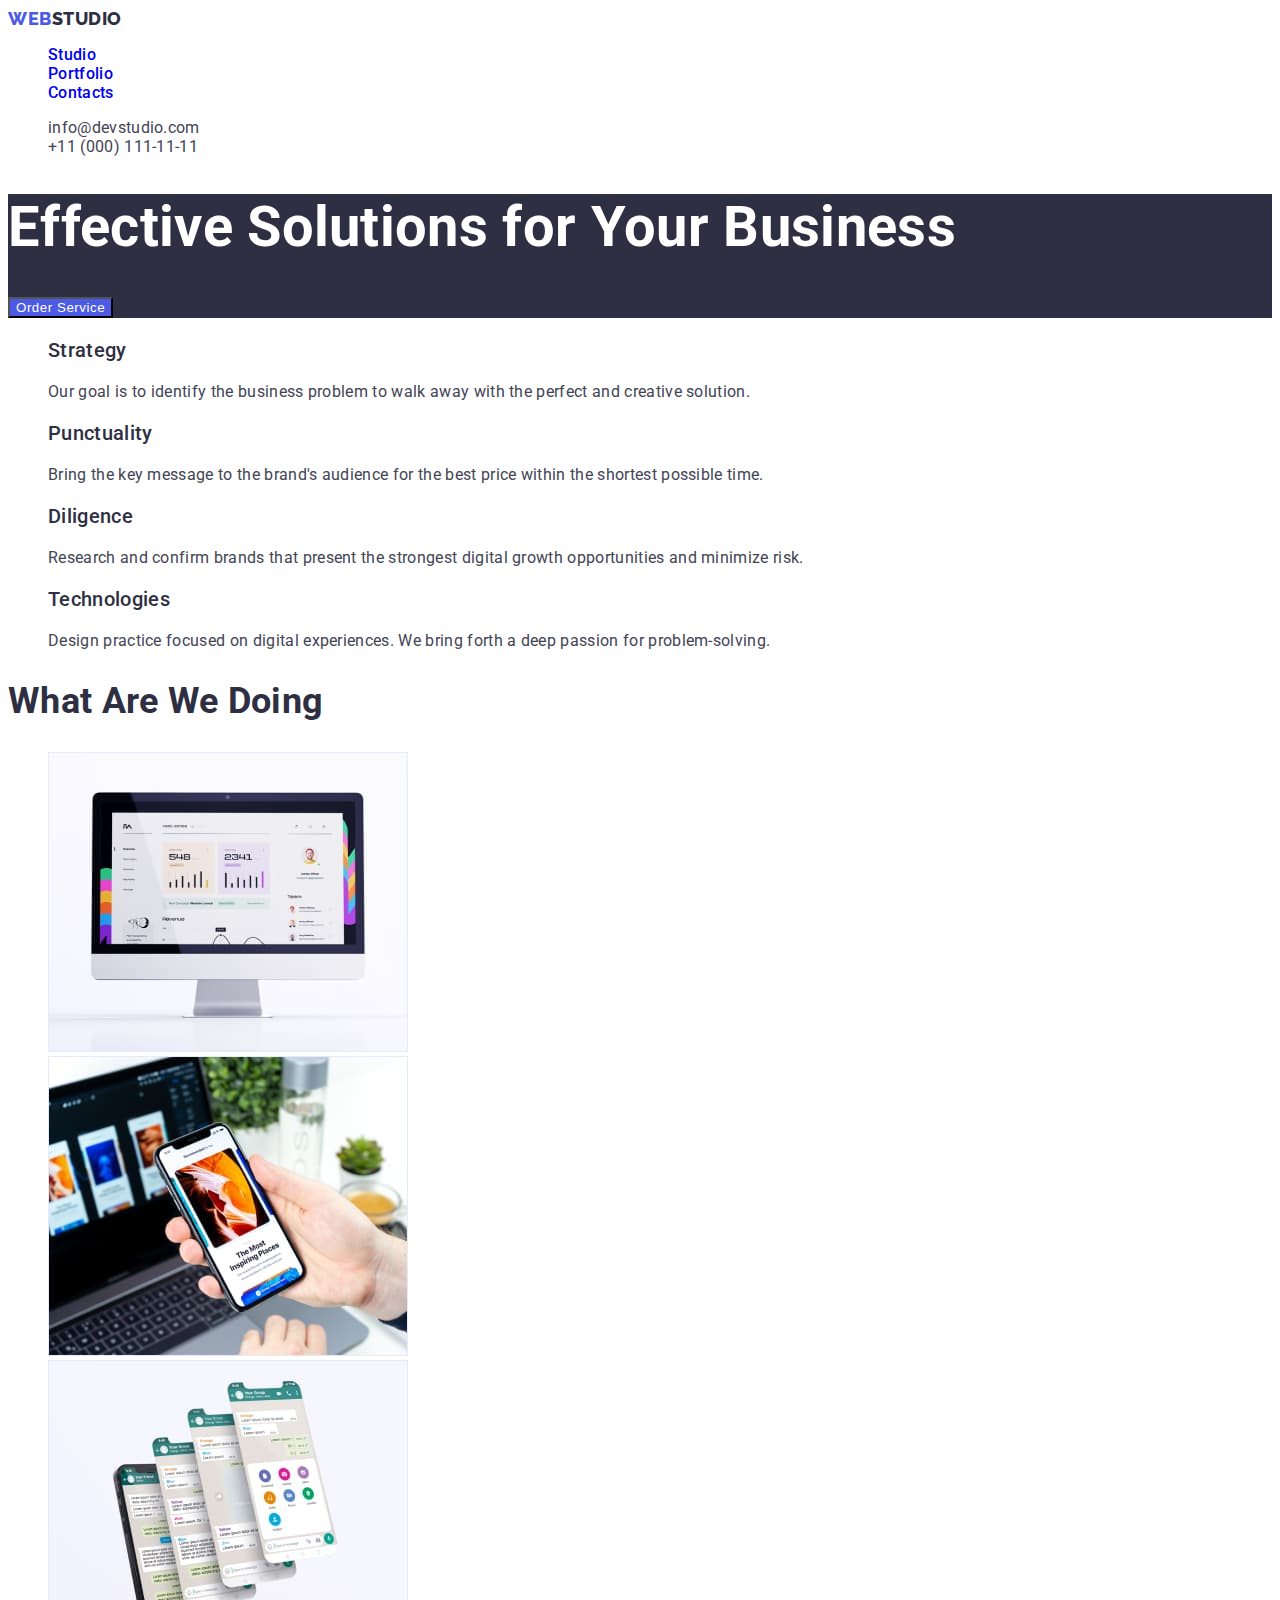
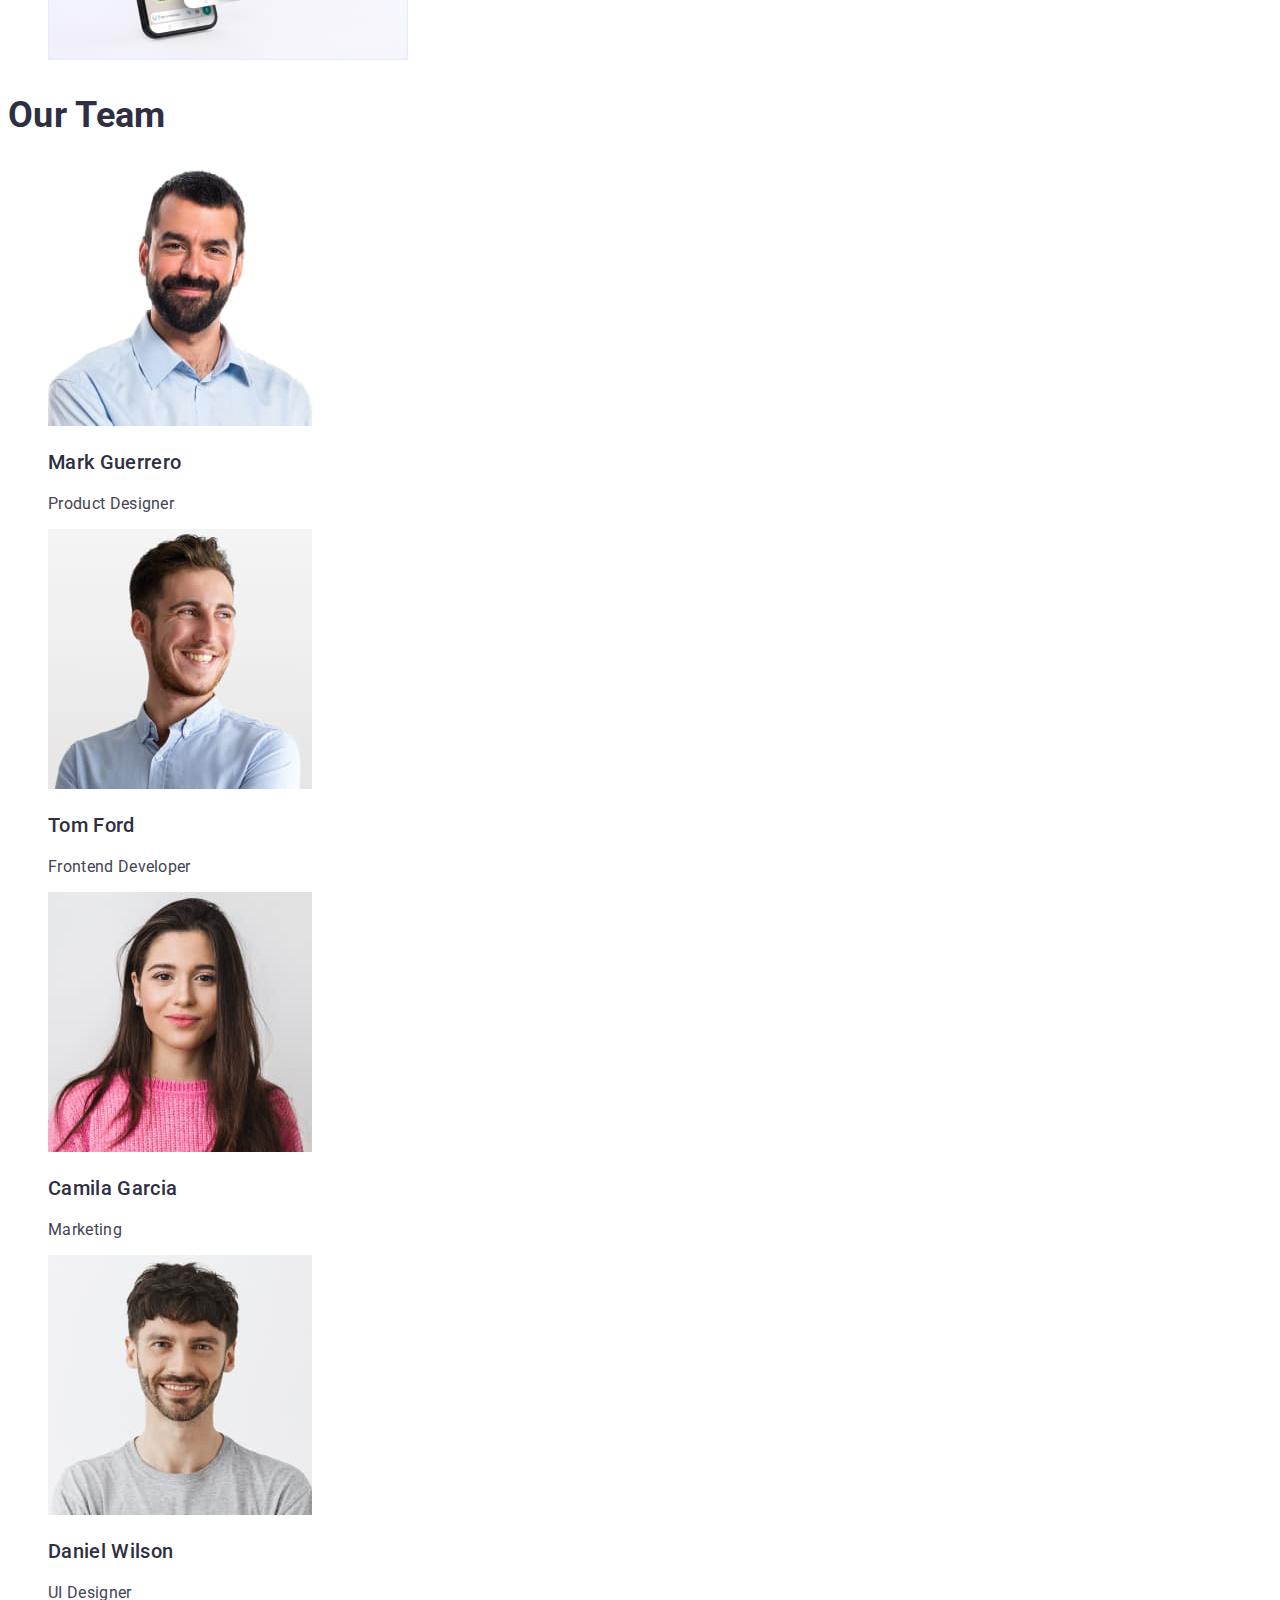
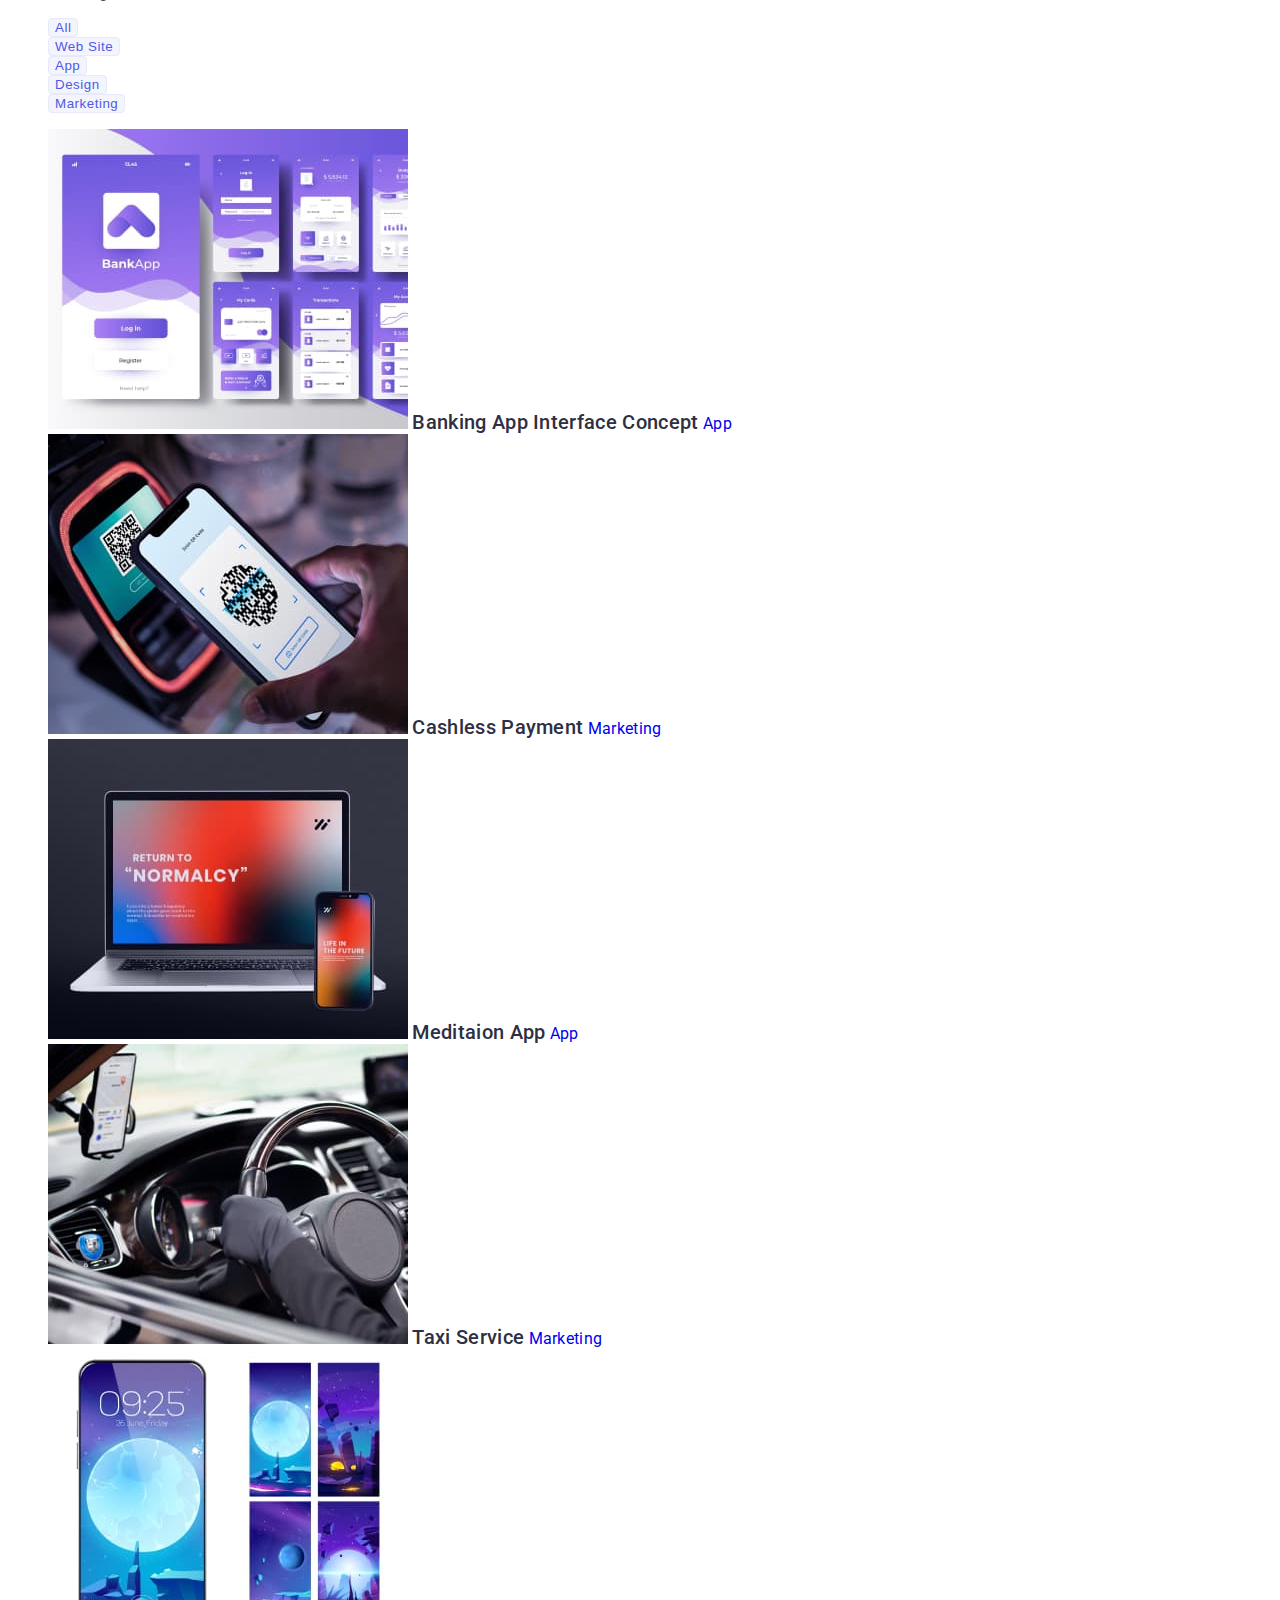
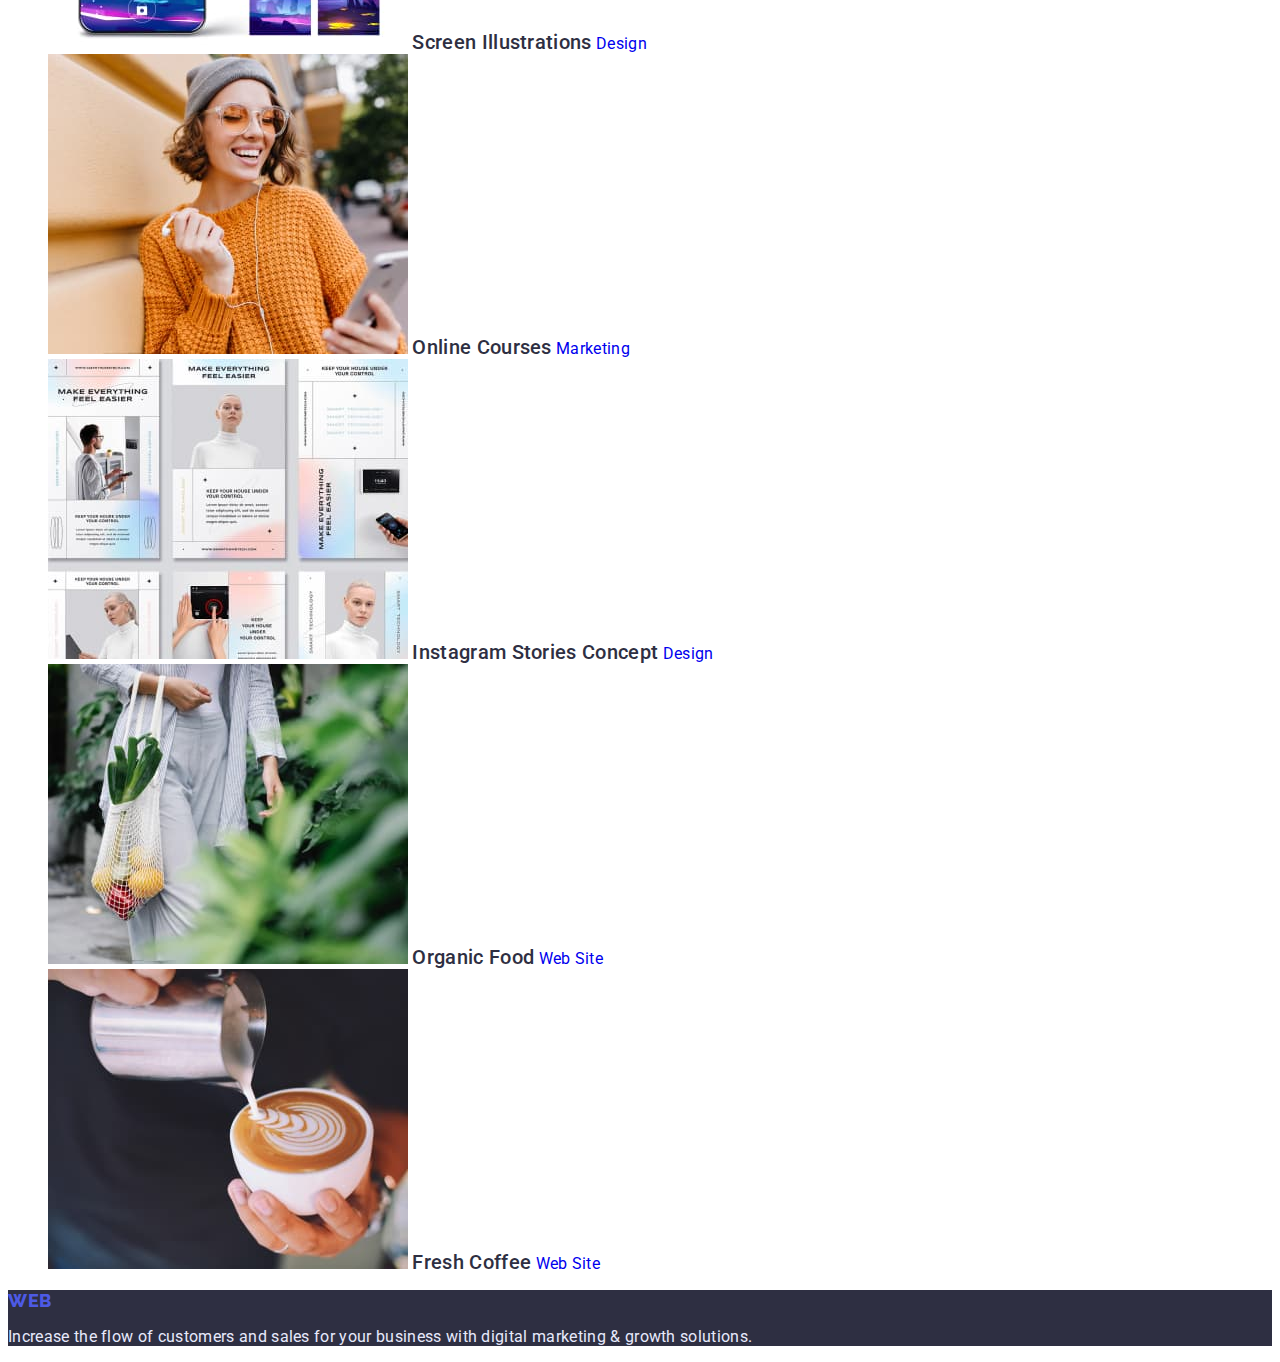
==== index.html @ 227a766a "homework2_before passing" ====
<!DOCTYPE html>
<html lang="en">
<head>
    <meta charset="UTF-8">
    <meta http-equiv="X-UA-Compatible" content="IE=edge">
    <meta name="viewport" content="width=device-width, initial-scale=1.0">
    <title>WebStudio</title>
    <link rel="preconnect" href="https://fonts.googleapis.com">
    <link rel="preconnect" href="https://fonts.gstatic.com" crossorigin>
    <link href="https://fonts.googleapis.com/css2?family=Raleway:wght@800&family=Roboto:wght@400;500;700&display=swap" rel="stylesheet">
    <link rel="stylesheet" href="./css/styles.css">
</head>
<body>
<!--HEADER-->
<header>
    <nav>
            <a href="./index.html" class="part-studio-logo link"><span class="part-logo">Web</span>Studio</a>
        <ul class="list">
            <li>
                <a class="menu-link link" href="./index.html">Studio</a>
            </li>
            <li>
                <a class="menu-link link" href="./index.html">Portfolio</a>
            </li>
            <li>
                <a class="menu-link link" href="./index.html">Contacts</a>
            </li>
        </ul> 
    </nav>
    <address>
        <ul class="list">
            <li><a href="mailto:info@devstudio.com" class="email link">info@devstudio.com</a></li>
            <li><a href="tel:+110001111111" class="phone-number link">+11 (000) 111-11-11</a></li>
        </ul>
    </address>
</header>
<main>
    <!--HERO-->
    <section class="bgr">
        <h1 class="main-title">Effective Solutions for Your Business</h1>
        <button class="modal-btn" type="button">Order Service</button>
    </section>
    <!--GOALS-->
    <section> 
        <h2 hidden>Goals</h2>
        <ul class="list">
            <li>
                <h3 class="definition" >Strategy</h3>
                <p>Our goal is to identify the business problem to walk away with the perfect and creative solution.</p>
            </li>
            <li>
                <h3 class="definition">Punctuality</h3>
                <p>Bring the key message to the brand's audience for the best price within the shortest possible time.</p>
            </li>
            <li>
                <h3 class="definition">Diligence</h3>
                <p>Research and confirm brands that present the strongest digital growth opportunities and minimize risk.</p>
            </li>
            <li>
                <h3 class="definition">Technologies</h3>
                <p>Design practice focused on digital experiences. We bring forth a deep passion for problem-solving.</p>
            </li>
        </ul>
    </section>
    <!--Goals Ilustrations-->
    <section>
        <h2 class="subtitle">What are we doing</h2>
        <ul class="list">
            <li>
                <img src="./images/what_are_we_doing/monitor.jpg"  alt="monitor" width="360" height="300">
            </li>
            <li>
                <img src="./images/what_are_we_doing/screen.jpg"  alt="screen-mobile" width="360" height="300">
            </li>
                <li>
                <img src="./images/what_are_we_doing/laptop.jpg"  alt="laptop-and-mobile" width="360" height="300">
            </li>
        </ul>
    </section>
    <!--TEAM PHOTO-->
    <section>
        <h2 class="subtitle">Our Team</h2>
        <ul class="list">
            <li>
                <img src="./images/our_team/mark_guerrero.jpg" width="264" height="260" alt="mark_guerrero">
                <h3 class="definition">Mark Guerrero</h3>
                <p>Product Designer</p>
            </li>
            <li>
                <img src="./images/our_team/tom_ford.jpg" width="264" height="260" alt="tom_ford">
                <h3 class="definition">Tom Ford</h3>
                <p>Frontend Developer</p>
            </li>
            <li>
                <img src="./images/our_team/camila_garcia.jpg" width="264" height="260" alt="camila_garcia">
                <h3 class="definition">Camila Garcia</h3>
                <p>Marketing</p>
            </li>
            <li>
                <img src="./images/our_team/daniel_wilson.jpg" width="264" height="260" alt="daniel_wilson">
                <h3 class="definition">Daniel Wilson</h3>
                <p>UI Designer</p>
            </li>
        </ul>
    </section>
    <!--PORTFOLIO MENU-->
    <section>
        <h2 hidden>Portfolio menu</h2>
        <ul class="list">
            <li>
                <button type="button" class="service-btn">All</button>
            </li>
            <li>
                <button type="button" class="service-btn">Web Site</button>
            </li>
            <li>
                <button type="button" class="service-btn">App</button>
            </li>
            <li>
                <button type="button" class="service-btn">Design</button>
            </li>
            <li>
                <button type="button" class="service-btn">Marketing</button>
            </li>
        </ul>
    </section>
    <!--PORTFOLIO ITEMS-->
    <section>
        <h2 hidden>Portfolio items</h2>
        <ul class="list">
            <li>
                <a class="link" href="./portfolio.html"><img src="./images/portfolio-items/banking-app-interface-concept.jpg" alt="Banking App Interface Concept" width="360"></a>
                <a class="link definition" href="./portfolio.html">Banking App Interface Concept</a>
                <a class="link" href="./portfolio.html">App</a>
            </li>
            <li>
                <a class="link" href="./portfolio.html"><img src="./images/portfolio-items/cashless-payment.jpg" alt="Bank terminal" width="360"></a>
                <a class="link definition" href="./portfolio.html">Cashless Payment</a>
                <a class="link" href="./portfolio.html">Marketing</a>
            </li>
            <li>
                <a class="link" href="./portfolio.html"><img src="./images/portfolio-items/meditaion-app.jpg" alt="Laptop and smartphone" width="360"></a>
                <a class="link definition" href="./portfolio.html">Meditaion App</a>
                <a class="link" href="./portfolio.html">App</a>
            </li>
            <li>
                <a class="link" href="./portfolio.html"><img src="./images/portfolio-items/taxi-service.jpg" alt="Smartphone inside taxi" width="360"></a>
                <a class="link definition" href="./portfolio.html">Taxi Service</a>
                <a class="link" href="./portfolio.html">Marketing</a>
            </li>
            <li>
                <a class="link " href="./portfolio.html"><img src="./images/portfolio-items/screen-illustrations.jpg" alt="Images on screen" width="360"></a>
                <a class="link definition" href="./portfolio.html">Screen Illustrations</a>
                <a class="link" href="./portfolio.html">Design</a>
            </li>
            <li>
                <a class="link" href="./portfolio.html"><img src="./images/portfolio-items/online-courses.jpg" alt="Girl looks at the smartphone" width="360"></a>
                <a class="link definition" href="./portfolio.html">Online Courses</a>
                <a class="link" href="./portfolio.html">Marketing</a>
            </li>
            <li>
                <a class="link" href="./portfolio.html"><img src="./images/portfolio-items/instagram-stories-concept.jpg" alt="Instagram Stories Concept" width="360"></a>
                <a class="link definition" href="./portfolio.html">Instagram Stories Concept</a>
                <a class="link" href="./portfolio.html">Design</a>
            </li>
            <li>
                <a class="link" href="./portfolio.html"><img src="./images/portfolio-items/organic-food.jpg" alt="Vegetables in the bag" width="360"></a>
                <a class="link definition" href="./portfolio.html">Organic Food</a>
                <a class="link" href="./portfolio.html">Web Site</a>
            </li>
            <li>
                <a class="link " href="./portfolio.html"><img src="./images/portfolio-items/fresh-coffee.jpg" alt="Barista making fresh-coffee" width="360"></a>
                <a class="link definition" href="./portfolio.html">Fresh Coffee</a>
                <a class="link" href="./portfolio.html">Web Site</a>
            </li>
        </ul>
    </section>
</main>
<!--FOOTER-->
<footer class="bgr">
    <a href="./index.html" class="part-studio-logo link"><span class="part-logo">Web</span>Studio</a>
    <p class="text-footer">Increase the flow of customers and sales for your business with digital marketing & growth solutions.</p>
</footer>
</body>
</html>
---- css/styles.css ----
:root {
    --title-color: #2E2F42;   
    --active-color: #404BBF;
 }

body {
    font-family: 'Roboto', sans-serif;
    font-size: 16px;
    letter-spacing: 0.02em;
    line-height: 1,5;
    color: #434455;
}

.list {
    list-style: none;
}

.link {
    text-decoration: none;
}

.part-logo {
    color: #4D5AE5;
}

.part-studio-logo {
    font-family: 'Raleway', sans-serif;
    font-weight: 800;
    font-size: 18px;
    line-height: 1,33;
    letter-spacing: 0.03em;
    text-transform: uppercase;
    color: var(--title-color);
}

.menu-link {
    font-weight: 500;
}

.menu-link:hover,
.menu-link:focus {
    color: var(--active-color) ;
}

.email {
    font-style: normal;
    color: #434455;
}

.email:hover,
.email:focus {
    color: var(--active-color);
}

.phone-number {
    font-style: normal;
    color: #434455;
}
.phone-number:hover,
.phone-number:focus {
    color: var(--active-color);
}

.modal-btn {
    font-weight: 500;
    letter-spacing: 0.04em;
    color: #FFFFFF;
    background: #4D5AE5;
    cursor: pointer;  
}

.modal-btn:hover,
.modal-btn:focus {
    background: var(--active-color);
}

.main-title {
    font-weight: 700;
    font-size: 56px;
    line-height: 1,07;
    color: #FFFFFF;
}

.bgr {
    background: var(--title-color);
}

.definition {
    font-weight: 500;
    font-size: 20px;
    line-height: 1,2;
    color: var(--title-color);
}

.subtitle {
    font-weight: 700;
    font-size: 36px;
    line-height: 1,11;
    text-transform: capitalize;
    color: var(--title-color);
}

.text-footer {
    color: #E7E9FC;
}
.service-btn {
    background: #F4F4FD;
    border: 1px solid #E7E9FC;
    border-radius: 4px;
    font-weight: 500;
    display: flex;
    letter-spacing: 0.04em;
    color: #4D5AE5;
    background: #F4F4FD;
    border: 1px solid #E7E9FC;
    border-radius: 4px;
    cursor: pointer;
}

.service-btn:hover,
.service-btn:focus {
    color: #FFFFFF;
    background: var(--active-color);
}
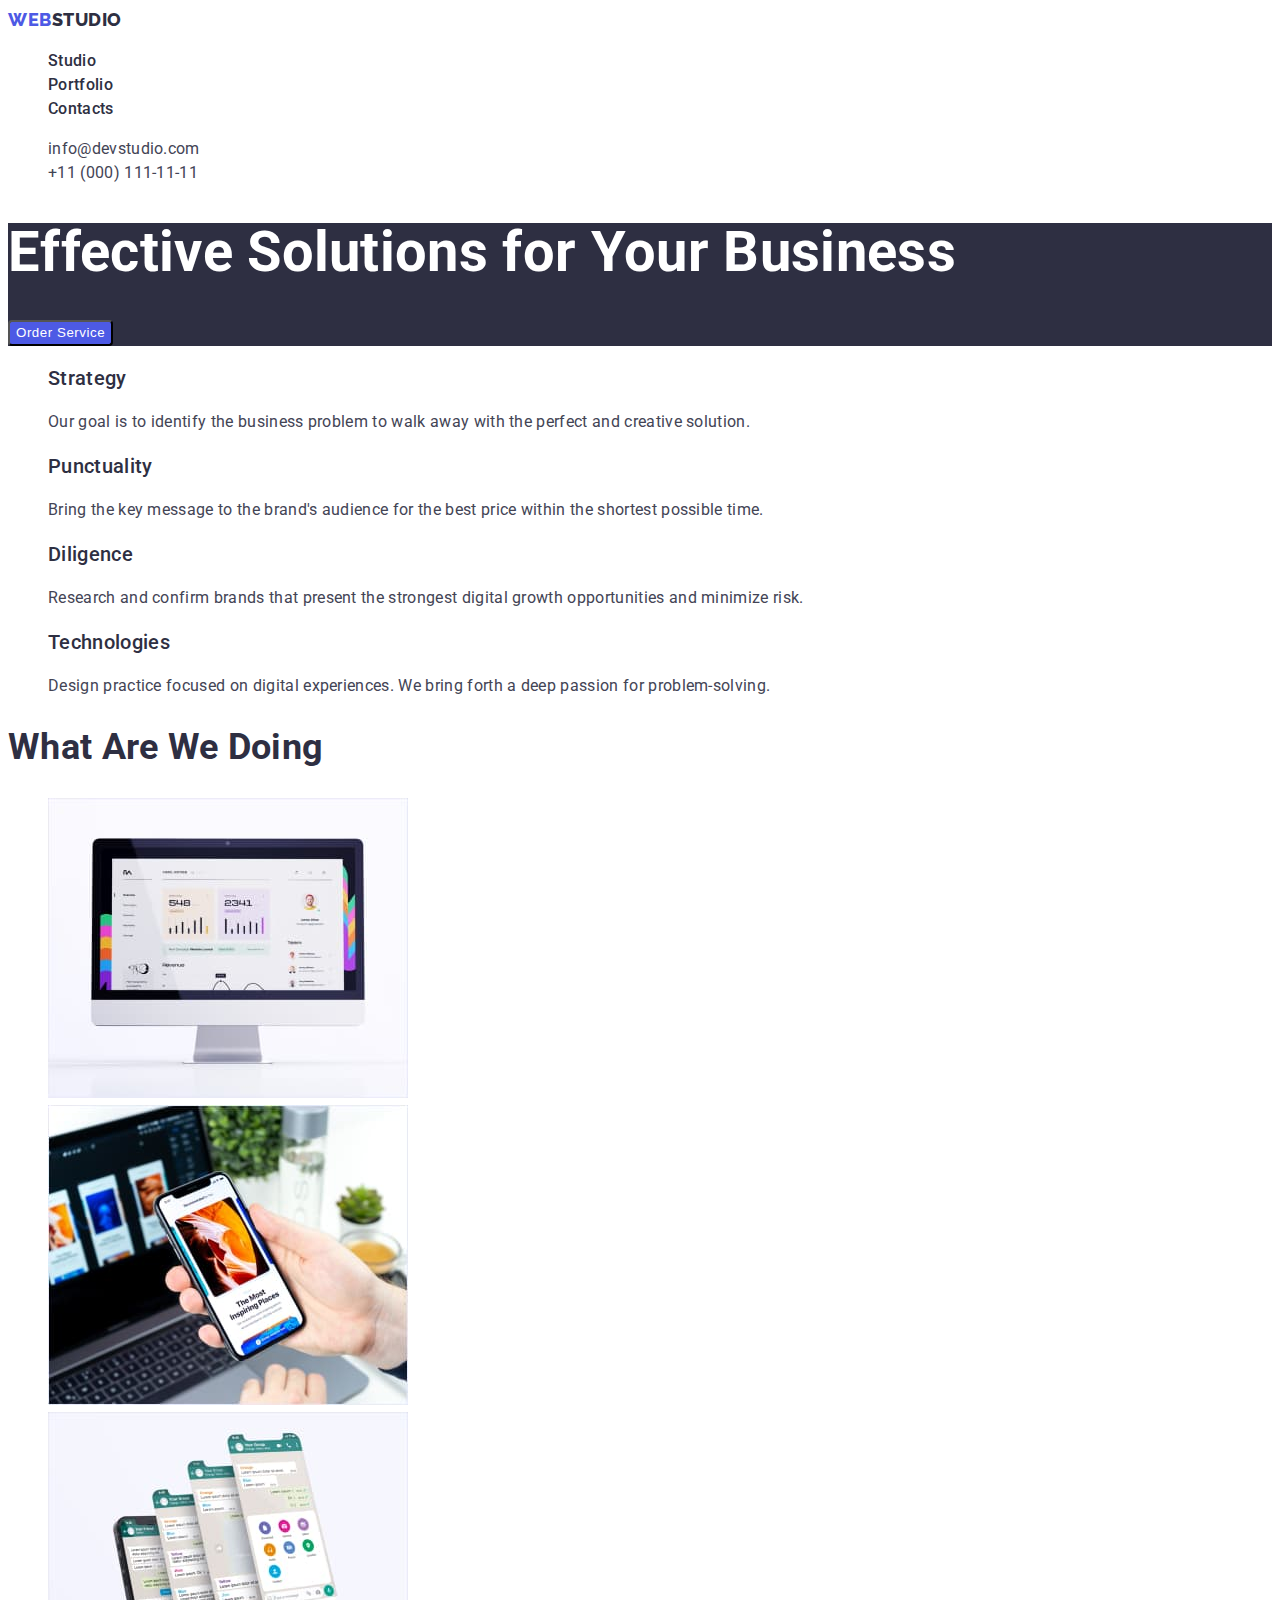
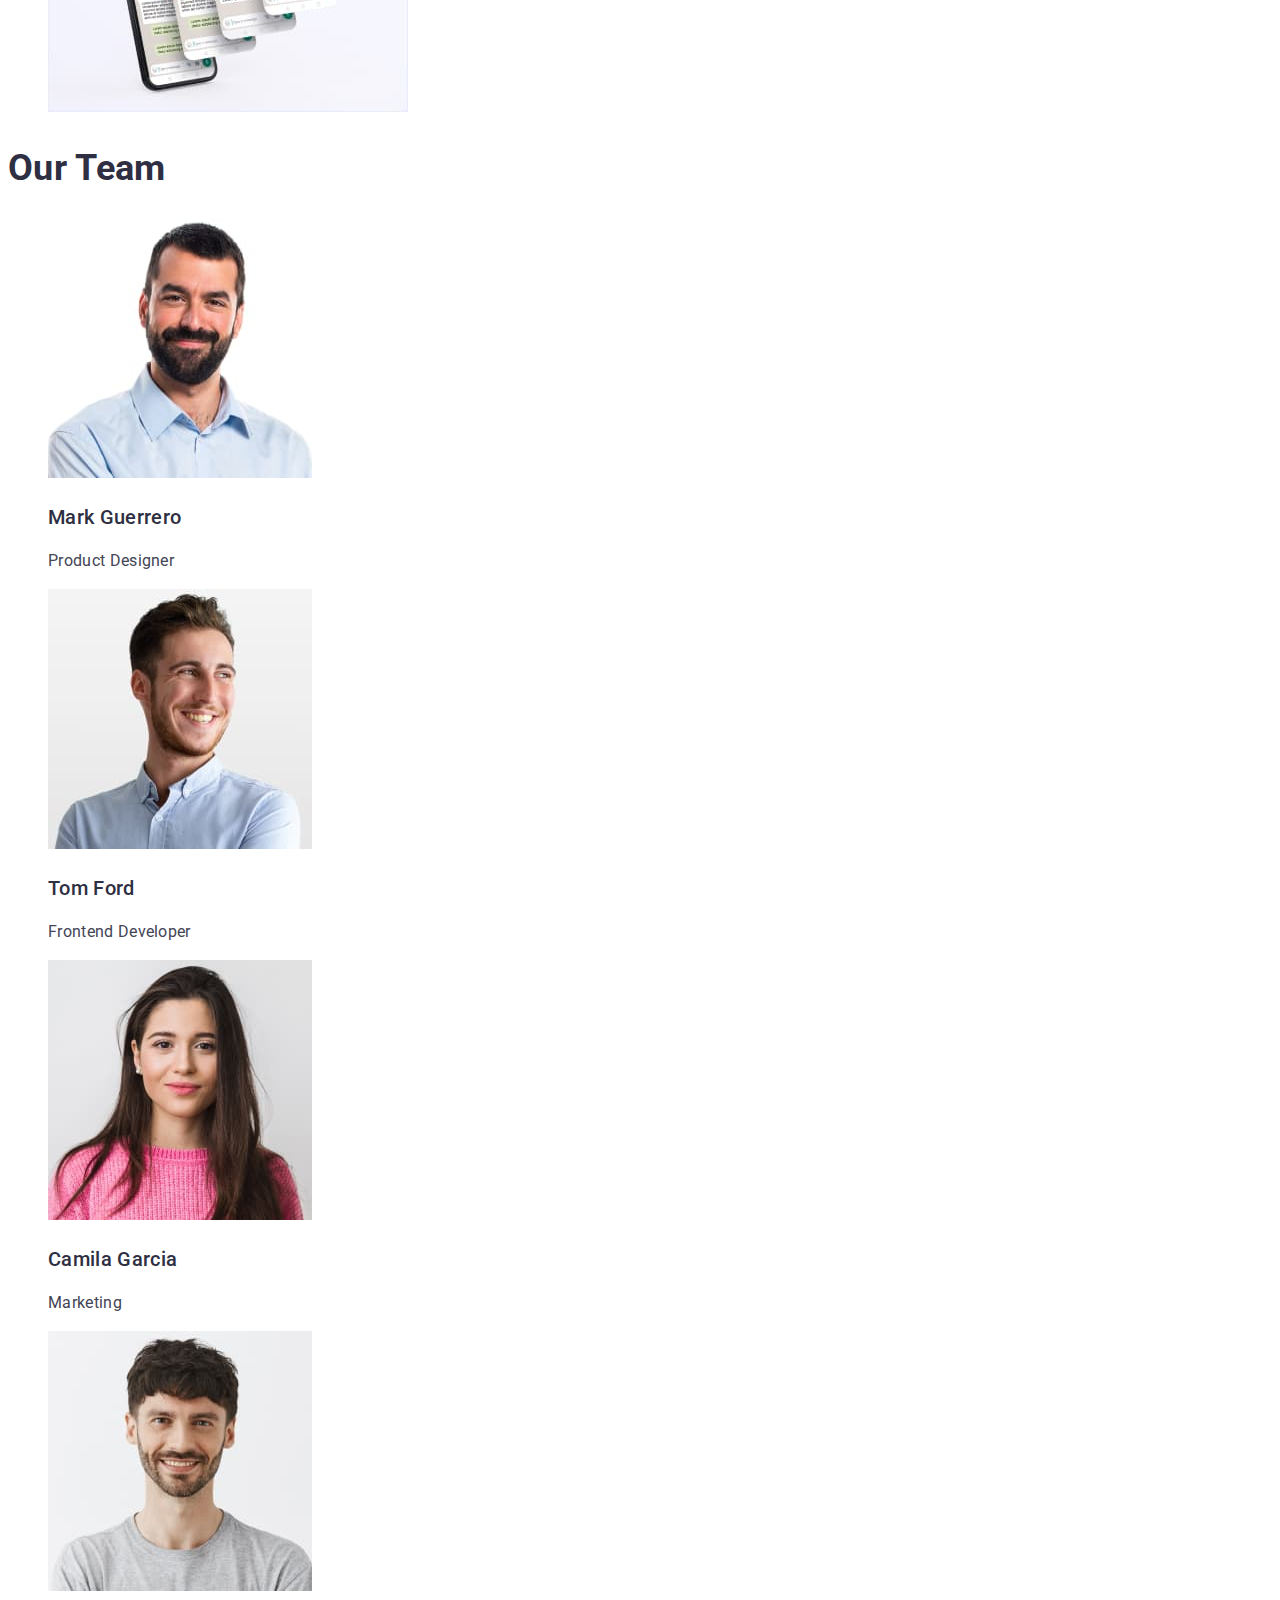
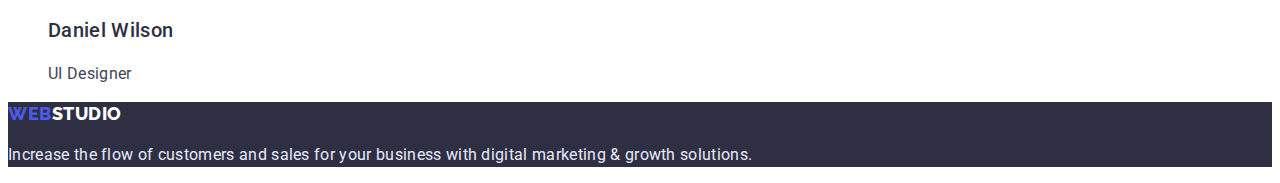
==== commit e81ab266: "homework2_corrected" ====
--- a/index.html
+++ b/index.html
@@ -14,13 +14,13 @@
 <!--HEADER-->
 <header>
     <nav>
-            <a href="./index.html" class="part-studio-logo link"><span class="part-logo">Web</span>Studio</a>
+            <a href="./index.html" class="header-studio-logo link"><span class="part-logo">Web</span>Studio</a>
         <ul class="list">
             <li>
                 <a class="menu-link link" href="./index.html">Studio</a>
             </li>
             <li>
-                <a class="menu-link link" href="./index.html">Portfolio</a>
+                <a class="menu-link link" href="./portfolio.html">Portfolio</a>
             </li>
             <li>
                 <a class="menu-link link" href="./index.html">Contacts</a>
@@ -103,82 +103,10 @@
             </li>
         </ul>
     </section>
-    <!--PORTFOLIO MENU-->
-    <section>
-        <h2 hidden>Portfolio menu</h2>
-        <ul class="list">
-            <li>
-                <button type="button" class="service-btn">All</button>
-            </li>
-            <li>
-                <button type="button" class="service-btn">Web Site</button>
-            </li>
-            <li>
-                <button type="button" class="service-btn">App</button>
-            </li>
-            <li>
-                <button type="button" class="service-btn">Design</button>
-            </li>
-            <li>
-                <button type="button" class="service-btn">Marketing</button>
-            </li>
-        </ul>
-    </section>
-    <!--PORTFOLIO ITEMS-->
-    <section>
-        <h2 hidden>Portfolio items</h2>
-        <ul class="list">
-            <li>
-                <a class="link" href="./portfolio.html"><img src="./images/portfolio-items/banking-app-interface-concept.jpg" alt="Banking App Interface Concept" width="360"></a>
-                <a class="link definition" href="./portfolio.html">Banking App Interface Concept</a>
-                <a class="link" href="./portfolio.html">App</a>
-            </li>
-            <li>
-                <a class="link" href="./portfolio.html"><img src="./images/portfolio-items/cashless-payment.jpg" alt="Bank terminal" width="360"></a>
-                <a class="link definition" href="./portfolio.html">Cashless Payment</a>
-                <a class="link" href="./portfolio.html">Marketing</a>
-            </li>
-            <li>
-                <a class="link" href="./portfolio.html"><img src="./images/portfolio-items/meditaion-app.jpg" alt="Laptop and smartphone" width="360"></a>
-                <a class="link definition" href="./portfolio.html">Meditaion App</a>
-                <a class="link" href="./portfolio.html">App</a>
-            </li>
-            <li>
-                <a class="link" href="./portfolio.html"><img src="./images/portfolio-items/taxi-service.jpg" alt="Smartphone inside taxi" width="360"></a>
-                <a class="link definition" href="./portfolio.html">Taxi Service</a>
-                <a class="link" href="./portfolio.html">Marketing</a>
-            </li>
-            <li>
-                <a class="link " href="./portfolio.html"><img src="./images/portfolio-items/screen-illustrations.jpg" alt="Images on screen" width="360"></a>
-                <a class="link definition" href="./portfolio.html">Screen Illustrations</a>
-                <a class="link" href="./portfolio.html">Design</a>
-            </li>
-            <li>
-                <a class="link" href="./portfolio.html"><img src="./images/portfolio-items/online-courses.jpg" alt="Girl looks at the smartphone" width="360"></a>
-                <a class="link definition" href="./portfolio.html">Online Courses</a>
-                <a class="link" href="./portfolio.html">Marketing</a>
-            </li>
-            <li>
-                <a class="link" href="./portfolio.html"><img src="./images/portfolio-items/instagram-stories-concept.jpg" alt="Instagram Stories Concept" width="360"></a>
-                <a class="link definition" href="./portfolio.html">Instagram Stories Concept</a>
-                <a class="link" href="./portfolio.html">Design</a>
-            </li>
-            <li>
-                <a class="link" href="./portfolio.html"><img src="./images/portfolio-items/organic-food.jpg" alt="Vegetables in the bag" width="360"></a>
-                <a class="link definition" href="./portfolio.html">Organic Food</a>
-                <a class="link" href="./portfolio.html">Web Site</a>
-            </li>
-            <li>
-                <a class="link " href="./portfolio.html"><img src="./images/portfolio-items/fresh-coffee.jpg" alt="Barista making fresh-coffee" width="360"></a>
-                <a class="link definition" href="./portfolio.html">Fresh Coffee</a>
-                <a class="link" href="./portfolio.html">Web Site</a>
-            </li>
-        </ul>
-    </section>
 </main>
 <!--FOOTER-->
 <footer class="bgr">
-    <a href="./index.html" class="part-studio-logo link"><span class="part-logo">Web</span>Studio</a>
+    <a href="./index.html" class="footer-studio-logo link"><span class="part-logo">Web</span>Studio</a>
     <p class="text-footer">Increase the flow of customers and sales for your business with digital marketing & growth solutions.</p>
 </footer>
 </body>
--- a/css/styles.css
+++ b/css/styles.css
@@ -1,14 +1,19 @@
 :root {
+    --main-color: #434455;
     --title-color: #2E2F42;   
     --active-color: #404BBF;
+    --vari-color: #4D5AE5;
+    --border-color: #E7E9FC;
+    --white-color: #ffffff;
+    --dgr-servise-btn:  #F4F4FD;
  }
-
+ 
 body {
     font-family: 'Roboto', sans-serif;
     font-size: 16px;
     letter-spacing: 0.02em;
-    line-height: 1,5;
-    color: #434455;
+    line-height: 1.5;
+    color: var(--main-color);
 }
 
 .list {
@@ -20,20 +25,21 @@
 }
 
 .part-logo {
-    color: #4D5AE5;
+    color: var(--vari-color);
 }
 
-.part-studio-logo {
+.header-studio-logo {
     font-family: 'Raleway', sans-serif;
     font-weight: 800;
     font-size: 18px;
-    line-height: 1,33;
+    line-height: 1.33;
     letter-spacing: 0.03em;
     text-transform: uppercase;
     color: var(--title-color);
 }
 
 .menu-link {
+    color: var(--title-color);
     font-weight: 500;
 }
 
@@ -44,7 +50,7 @@
 
 .email {
     font-style: normal;
-    color: #434455;
+    color: var(--main-color);
 }
 
 .email:hover,
@@ -54,7 +60,7 @@
 
 .phone-number {
     font-style: normal;
-    color: #434455;
+    color: var(--main-color);
 }
 .phone-number:hover,
 .phone-number:focus {
@@ -63,9 +69,11 @@
 
 .modal-btn {
     font-weight: 500;
+    line-height: 1.5;
     letter-spacing: 0.04em;
-    color: #FFFFFF;
-    background: #4D5AE5;
+    color: var(--white-color);
+    background: var(--vari-color);
+    border-radius: 4px;    
     cursor: pointer;  
 }
 
@@ -77,8 +85,8 @@
 .main-title {
     font-weight: 700;
     font-size: 56px;
-    line-height: 1,07;
-    color: #FFFFFF;
+    line-height: 1.07;
+    color: var(--white-color);
 }
 
 .bgr {
@@ -88,37 +96,47 @@
 .definition {
     font-weight: 500;
     font-size: 20px;
-    line-height: 1,2;
+    line-height: 1.2;
     color: var(--title-color);
 }
 
 .subtitle {
     font-weight: 700;
     font-size: 36px;
-    line-height: 1,11;
+    line-height: 1.11;
     text-transform: capitalize;
     color: var(--title-color);
 }
 
-.text-footer {
-    color: #E7E9FC;
-}
 .service-btn {
-    background: #F4F4FD;
-    border: 1px solid #E7E9FC;
-    border-radius: 4px;
+
     font-weight: 500;
+    line-height: 1.5;
     display: flex;
     letter-spacing: 0.04em;
-    color: #4D5AE5;
-    background: #F4F4FD;
-    border: 1px solid #E7E9FC;
+    color: var(--vari-color);
+    background: var(--dgr-servise-btn);
+    border: 1px solid var(--border-color);
     border-radius: 4px;
     cursor: pointer;
 }
 
 .service-btn:hover,
 .service-btn:focus {
-    color: #FFFFFF;
+    color: var(--white-color);
     background: var(--active-color);
+}
+
+.footer-studio-logo {
+    font-family: 'Raleway', sans-serif;
+    font-weight: 800;
+    font-size: 18px;
+    line-height: 1.33;
+    letter-spacing: 0.03em;
+    text-transform: uppercase;
+    color: var(--white-color);
+}
+
+.text-footer {
+    color: var(--border-color);
 }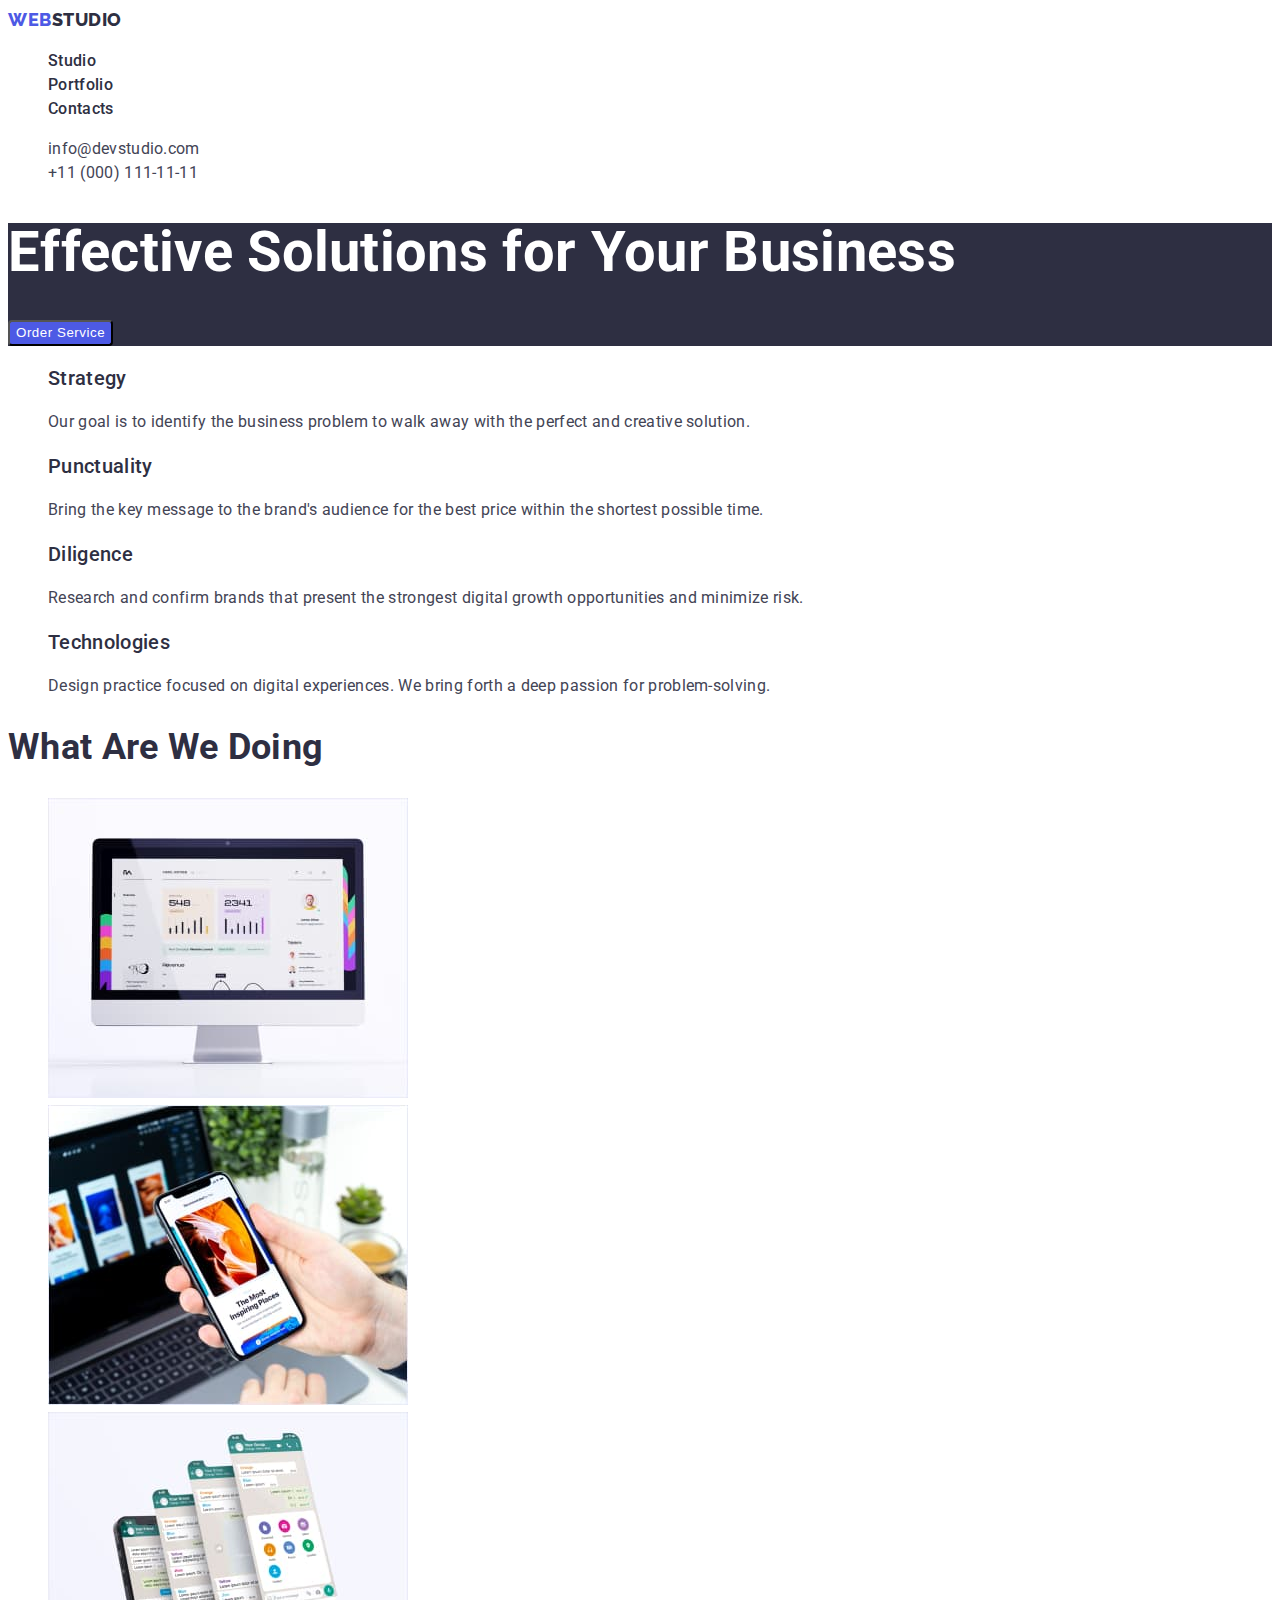
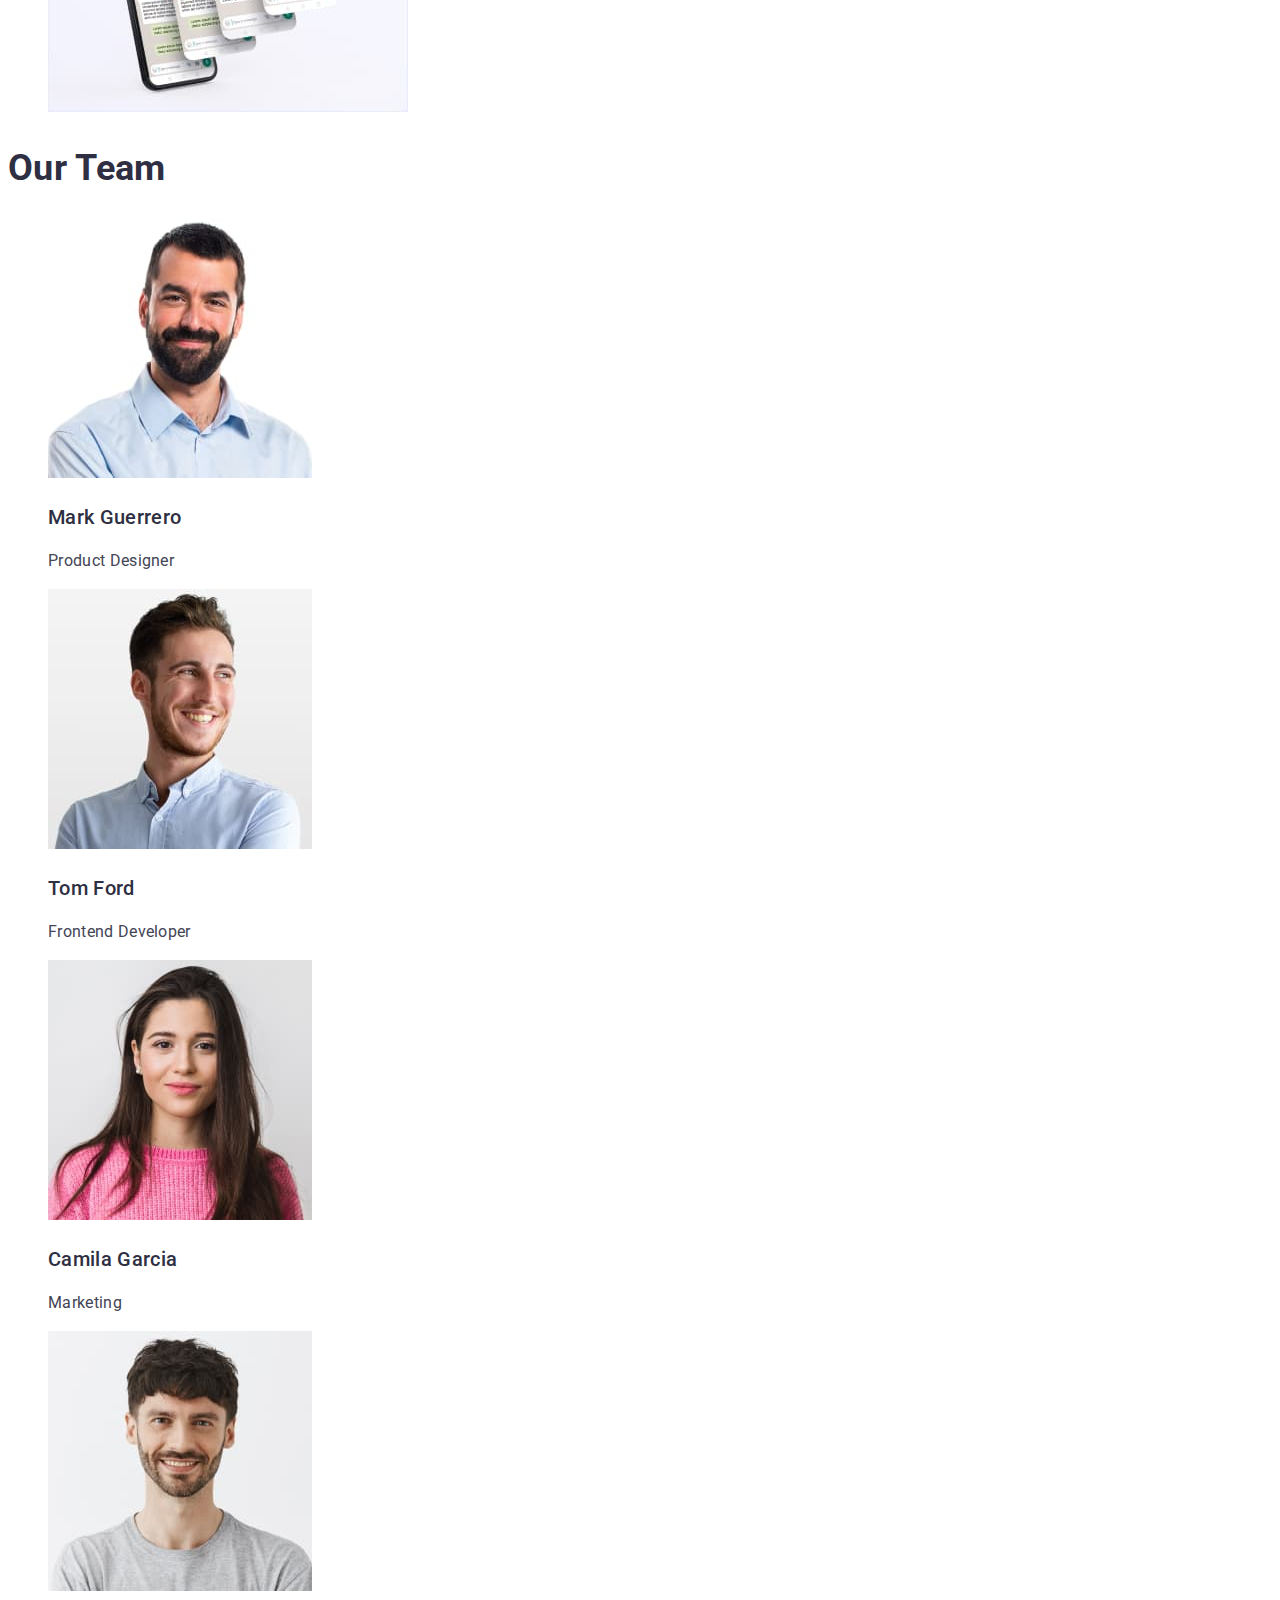
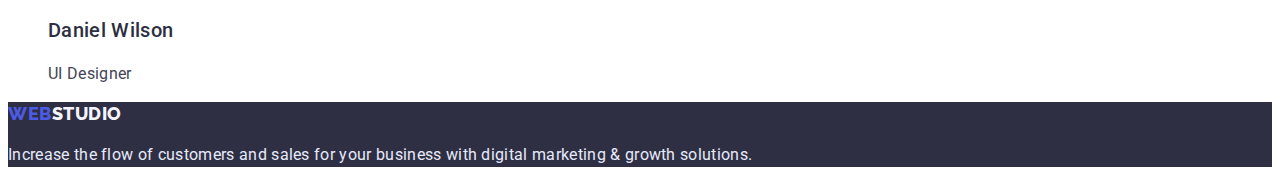
==== commit 5cfca418: "homeworf2_final" ====
--- a/index.html
+++ b/index.html
@@ -14,7 +14,7 @@
 <!--HEADER-->
 <header>
     <nav>
-            <a href="./index.html" class="header-studio-logo link"><span class="part-logo">Web</span>Studio</a>
+            <a href="./index.html" class="logotype link">Web<span class="header-studio-logo">Studio</span></a>
         <ul class="list">
             <li>
                 <a class="menu-link link" href="./index.html">Studio</a>
@@ -106,7 +106,7 @@
 </main>
 <!--FOOTER-->
 <footer class="bgr">
-    <a href="./index.html" class="footer-studio-logo link"><span class="part-logo">Web</span>Studio</a>
+    <a href="./index.html" class="logotype link">Web<span class="footer-studio-logo">Studio</span></a>
     <p class="text-footer">Increase the flow of customers and sales for your business with digital marketing & growth solutions.</p>
 </footer>
 </body>
--- a/css/styles.css
+++ b/css/styles.css
@@ -24,17 +24,17 @@
     text-decoration: none;
 }
 
-.part-logo {
-    color: var(--vari-color);
-}
-
-.header-studio-logo {
+.logotype {
     font-family: 'Raleway', sans-serif;
     font-weight: 800;
     font-size: 18px;
     line-height: 1.33;
     letter-spacing: 0.03em;
     text-transform: uppercase;
+    color: var(--vari-color);
+}
+
+.header-studio-logo {
     color: var(--title-color);
 }
 
@@ -128,15 +128,9 @@
 }
 
 .footer-studio-logo {
-    font-family: 'Raleway', sans-serif;
-    font-weight: 800;
-    font-size: 18px;
-    line-height: 1.33;
-    letter-spacing: 0.03em;
-    text-transform: uppercase;
-    color: var(--white-color);
+    color: var(--dgr-servise-btn);
 }
 
-.text-footer {
+.text-footer { 
     color: var(--border-color);
 }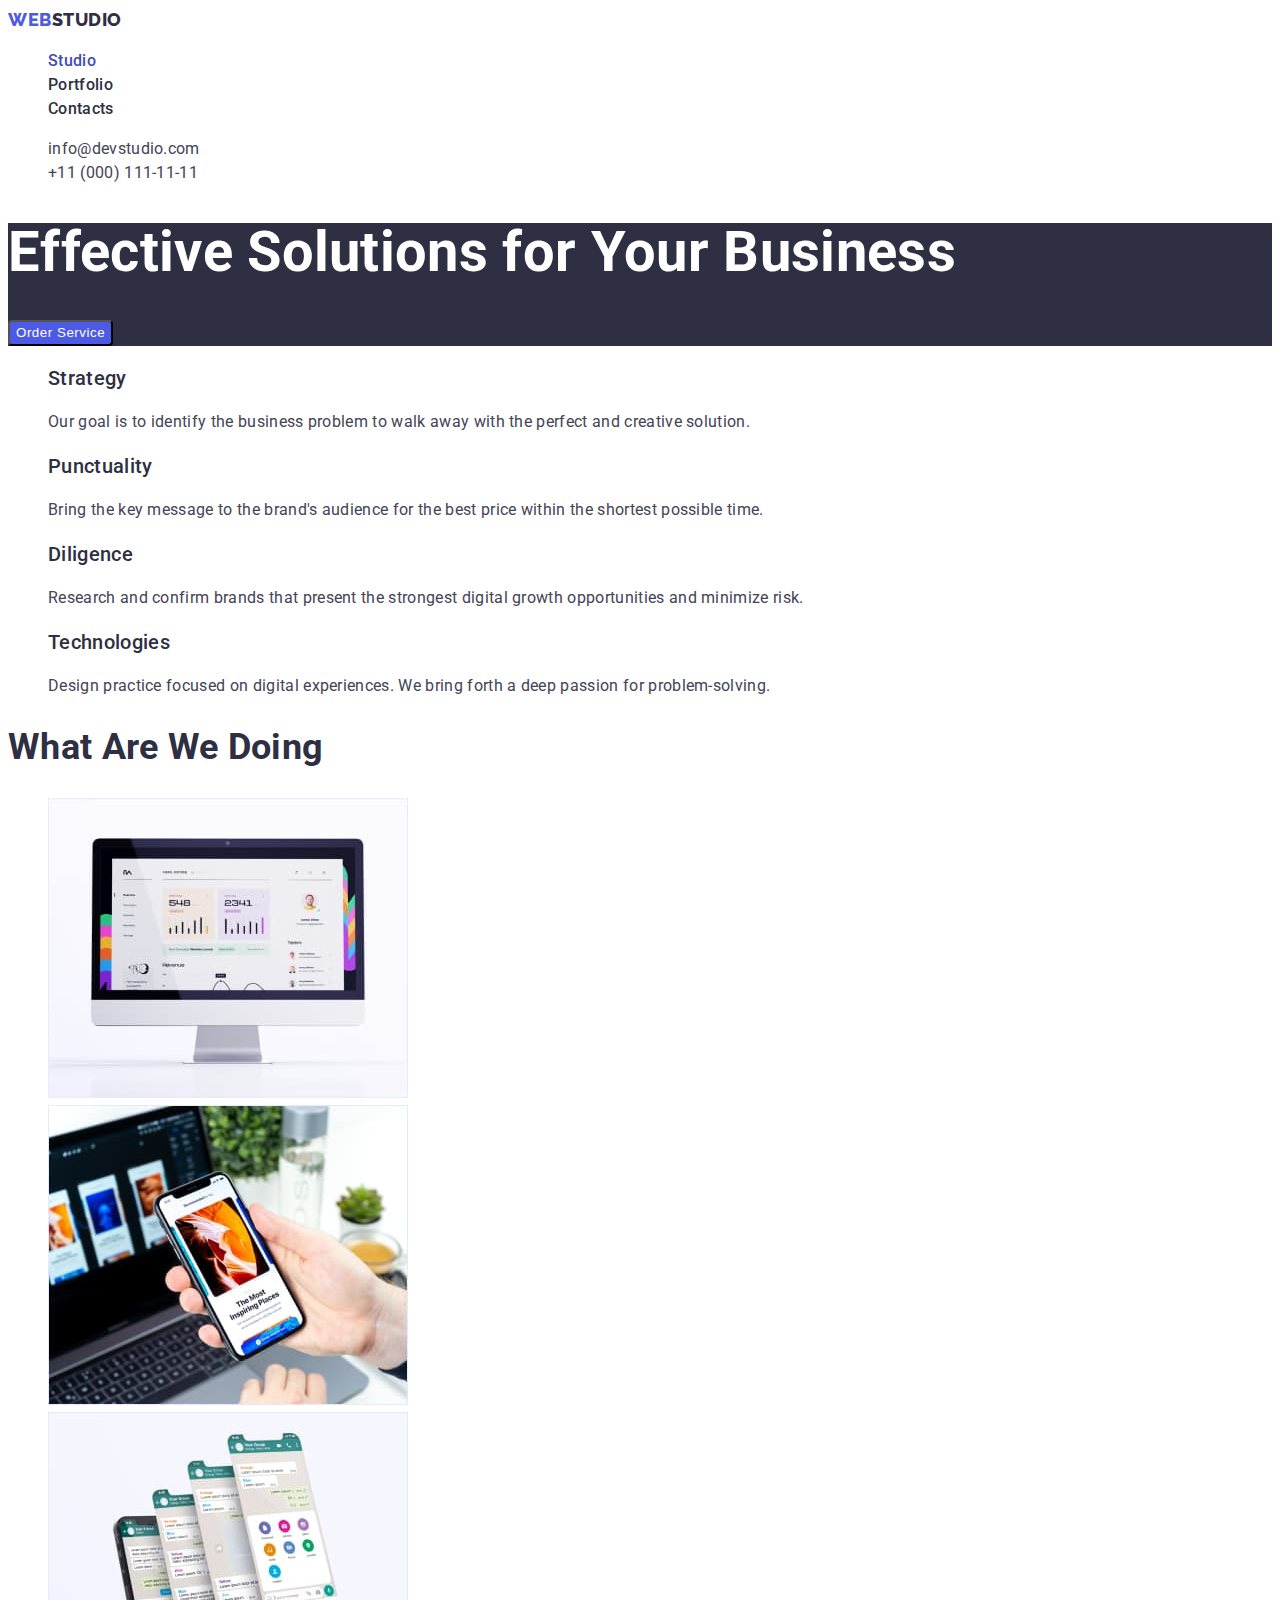
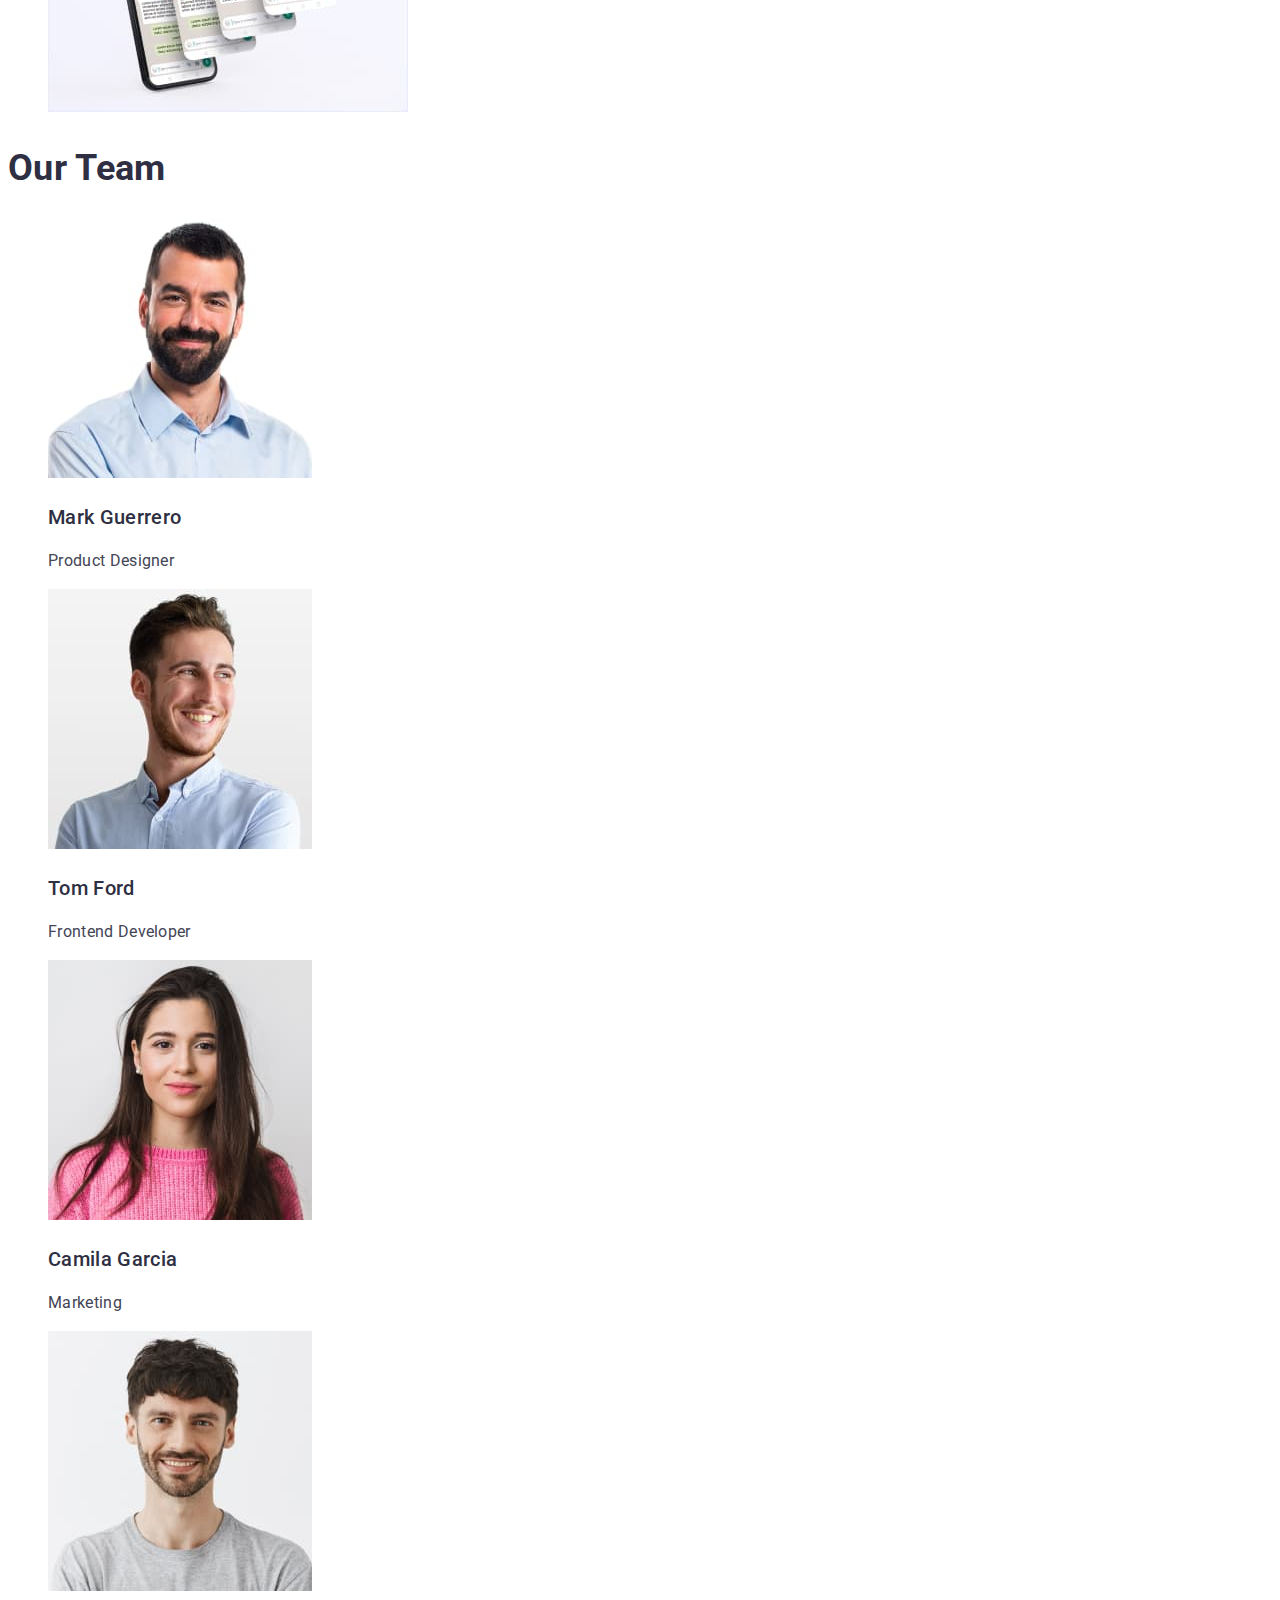
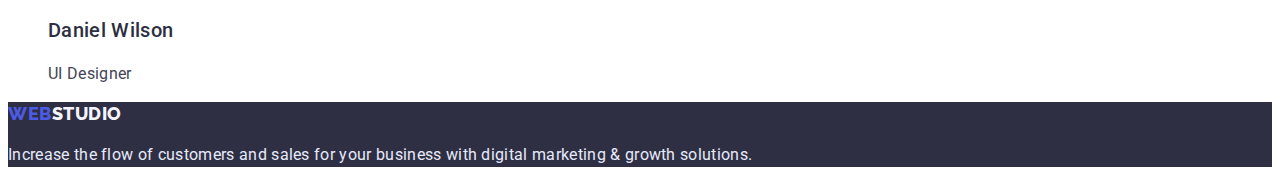
==== commit b5c50c99: "homework2_03" ====
--- a/index.html
+++ b/index.html
@@ -1,113 +1,176 @@
 <!DOCTYPE html>
 <html lang="en">
-<head>
-    <meta charset="UTF-8">
-    <meta http-equiv="X-UA-Compatible" content="IE=edge">
-    <meta name="viewport" content="width=device-width, initial-scale=1.0">
+  <head>
+    <meta charset="UTF-8" />
+    <meta http-equiv="X-UA-Compatible" content="IE=edge" />
+    <meta name="viewport" content="width=device-width, initial-scale=1.0" />
     <title>WebStudio</title>
-    <link rel="preconnect" href="https://fonts.googleapis.com">
-    <link rel="preconnect" href="https://fonts.gstatic.com" crossorigin>
-    <link href="https://fonts.googleapis.com/css2?family=Raleway:wght@800&family=Roboto:wght@400;500;700&display=swap" rel="stylesheet">
-    <link rel="stylesheet" href="./css/styles.css">
-</head>
-<body>
-<!--HEADER-->
-<header>
-    <nav>
-            <a href="./index.html" class="logotype link">Web<span class="header-studio-logo">Studio</span></a>
-        <ul class="list">
-            <li>
-                <a class="menu-link link" href="./index.html">Studio</a>
-            </li>
-            <li>
-                <a class="menu-link link" href="./portfolio.html">Portfolio</a>
-            </li>
-            <li>
-                <a class="menu-link link" href="./index.html">Contacts</a>
-            </li>
-        </ul> 
-    </nav>
-    <address>
-        <ul class="list">
-            <li><a href="mailto:info@devstudio.com" class="email link">info@devstudio.com</a></li>
-            <li><a href="tel:+110001111111" class="phone-number link">+11 (000) 111-11-11</a></li>
+    <link rel="preconnect" href="https://fonts.googleapis.com" />
+    <link rel="preconnect" href="https://fonts.gstatic.com" crossorigin />
+    <link
+      href="https://fonts.googleapis.com/css2?family=Raleway:wght@800&family=Roboto:wght@400;500;700&display=swap"
+      rel="stylesheet"
+    />
+    <link rel="stylesheet" href="./css/styles.css" />
+  </head>
+  <body>
+    <!--HEADER-->
+    <header>
+      <nav>
+        <a href="./index.html" class="logotype link"
+          >Web<span class="studio-header">Studio</span></a
+        >
+        <ul class="site-nav">
+          <li>
+            <a class="link current" href="./index.html">Studio</a>
+          </li>
+          <li>
+            <a class="link" href="./portfolio.html">Portfolio</a>
+          </li>
+          <li>
+            <a class="link" href="./index.html">Contacts</a>
+          </li>
         </ul>
-    </address>
-</header>
-<main>
-    <!--HERO-->
-    <section class="bgr">
+      </nav>
+      <address>
+        <ul class="contacts">
+          <li>
+            <a href="mailto:info@devstudio.com" class="link"
+              >info@devstudio.com</a
+            >
+          </li>
+          <li>
+            <a href="tel:+110001111111" class="link">+11 (000) 111-11-11</a>
+          </li>
+        </ul>
+      </address>
+    </header>
+    <main>
+      <!--HERO-->
+      <section class="bgr">
         <h1 class="main-title">Effective Solutions for Your Business</h1>
-        <button class="modal-btn" type="button">Order Service</button>
-    </section>
-    <!--GOALS-->
-    <section> 
+        <button class="button primary" type="button">Order Service</button>
+      </section>
+      <!--GOALS-->
+      <section>
         <h2 hidden>Goals</h2>
-        <ul class="list">
-            <li>
-                <h3 class="definition" >Strategy</h3>
-                <p>Our goal is to identify the business problem to walk away with the perfect and creative solution.</p>
-            </li>
-            <li>
-                <h3 class="definition">Punctuality</h3>
-                <p>Bring the key message to the brand's audience for the best price within the shortest possible time.</p>
-            </li>
-            <li>
-                <h3 class="definition">Diligence</h3>
-                <p>Research and confirm brands that present the strongest digital growth opportunities and minimize risk.</p>
-            </li>
-            <li>
-                <h3 class="definition">Technologies</h3>
-                <p>Design practice focused on digital experiences. We bring forth a deep passion for problem-solving.</p>
-            </li>
+        <ul>
+          <li>
+            <h3 class="definition">Strategy</h3>
+            <p>
+              Our goal is to identify the business problem to walk away with the
+              perfect and creative solution.
+            </p>
+          </li>
+          <li>
+            <h3 class="definition">Punctuality</h3>
+            <p>
+              Bring the key message to the brand's audience for the best price
+              within the shortest possible time.
+            </p>
+          </li>
+          <li>
+            <h3 class="definition">Diligence</h3>
+            <p>
+              Research and confirm brands that present the strongest digital
+              growth opportunities and minimize risk.
+            </p>
+          </li>
+          <li>
+            <h3 class="definition">Technologies</h3>
+            <p>
+              Design practice focused on digital experiences. We bring forth a
+              deep passion for problem-solving.
+            </p>
+          </li>
         </ul>
-    </section>
-    <!--Goals Ilustrations-->
-    <section>
+      </section>
+      <!--Goals Ilustrations-->
+      <section>
         <h2 class="subtitle">What are we doing</h2>
-        <ul class="list">
-            <li>
-                <img src="./images/what_are_we_doing/monitor.jpg"  alt="monitor" width="360" height="300">
-            </li>
-            <li>
-                <img src="./images/what_are_we_doing/screen.jpg"  alt="screen-mobile" width="360" height="300">
-            </li>
-                <li>
-                <img src="./images/what_are_we_doing/laptop.jpg"  alt="laptop-and-mobile" width="360" height="300">
-            </li>
+        <ul>
+          <li>
+            <img
+              src="./images/what_are_we_doing/monitor.jpg"
+              alt="monitor"
+              width="360"
+              height="300"
+            />
+          </li>
+          <li>
+            <img
+              src="./images/what_are_we_doing/screen.jpg"
+              alt="screen-mobile"
+              width="360"
+              height="300"
+            />
+          </li>
+          <li>
+            <img
+              src="./images/what_are_we_doing/laptop.jpg"
+              alt="laptop-and-mobile"
+              width="360"
+              height="300"
+            />
+          </li>
         </ul>
-    </section>
-    <!--TEAM PHOTO-->
-    <section>
+      </section>
+      <!--TEAM PHOTO-->
+      <section>
         <h2 class="subtitle">Our Team</h2>
-        <ul class="list">
-            <li>
-                <img src="./images/our_team/mark_guerrero.jpg" width="264" height="260" alt="mark_guerrero">
-                <h3 class="definition">Mark Guerrero</h3>
-                <p>Product Designer</p>
-            </li>
-            <li>
-                <img src="./images/our_team/tom_ford.jpg" width="264" height="260" alt="tom_ford">
-                <h3 class="definition">Tom Ford</h3>
-                <p>Frontend Developer</p>
-            </li>
-            <li>
-                <img src="./images/our_team/camila_garcia.jpg" width="264" height="260" alt="camila_garcia">
-                <h3 class="definition">Camila Garcia</h3>
-                <p>Marketing</p>
-            </li>
-            <li>
-                <img src="./images/our_team/daniel_wilson.jpg" width="264" height="260" alt="daniel_wilson">
-                <h3 class="definition">Daniel Wilson</h3>
-                <p>UI Designer</p>
-            </li>
+        <ul>
+          <li>
+            <img
+              src="./images/our_team/mark_guerrero.jpg"
+              width="264"
+              height="260"
+              alt="mark_guerrero"
+            />
+            <h3 class="definition">Mark Guerrero</h3>
+            <p>Product Designer</p>
+          </li>
+          <li>
+            <img
+              src="./images/our_team/tom_ford.jpg"
+              width="264"
+              height="260"
+              alt="tom_ford"
+            />
+            <h3 class="definition">Tom Ford</h3>
+            <p>Frontend Developer</p>
+          </li>
+          <li>
+            <img
+              src="./images/our_team/camila_garcia.jpg"
+              width="264"
+              height="260"
+              alt="camila_garcia"
+            />
+            <h3 class="definition">Camila Garcia</h3>
+            <p>Marketing</p>
+          </li>
+          <li>
+            <img
+              src="./images/our_team/daniel_wilson.jpg"
+              width="264"
+              height="260"
+              alt="daniel_wilson"
+            />
+            <h3 class="definition">Daniel Wilson</h3>
+            <p>UI Designer</p>
+          </li>
         </ul>
-    </section>
-</main>
-<!--FOOTER-->
-<footer class="bgr">
-    <a href="./index.html" class="logotype link">Web<span class="footer-studio-logo">Studio</span></a>
-    <p class="text-footer">Increase the flow of customers and sales for your business with digital marketing & growth solutions.</p>
-</footer>
-</body>
-</html>+      </section>
+    </main>
+    <!--FOOTER-->
+    <footer class="bgr">
+      <a href="./index.html" class="logotype link"
+        >Web<span class="studio-footer">Studio</span></a
+      >
+      <p class="text-footer">
+        Increase the flow of customers and sales for your business with digital
+        marketing & growth solutions.
+      </p>
+    </footer>
+  </body>
+</html>
--- a/css/styles.css
+++ b/css/styles.css
@@ -1,136 +1,127 @@
 :root {
-    --main-color: #434455;
-    --title-color: #2E2F42;   
-    --active-color: #404BBF;
-    --vari-color: #4D5AE5;
-    --border-color: #E7E9FC;
-    --white-color: #ffffff;
-    --dgr-servise-btn:  #F4F4FD;
- }
- 
-body {
-    font-family: 'Roboto', sans-serif;
-    font-size: 16px;
-    letter-spacing: 0.02em;
-    line-height: 1.5;
-    color: var(--main-color);
+  --text-color: #434455;
+  --dark-color: #2e2f42;
+  --pressed-state-color: #404bbf;
+  --primary-brand-color: #4d5ae5;
+  --accent-color: #e7e9fc;
+  --white-color: #ffffff;
+  --light-color: #f4f4fd;
 }
 
-.list {
-    list-style: none;
+body {
+  font-family: "Roboto", sans-serif;
+  font-size: 16px;
+  letter-spacing: 0.02em;
+  line-height: 1.5;
+  color: var(--text-color);
+}
+
+ul {
+  list-style: none;
 }
 
 .link {
-    text-decoration: none;
+  text-decoration: none;
 }
 
 .logotype {
-    font-family: 'Raleway', sans-serif;
-    font-weight: 800;
-    font-size: 18px;
-    line-height: 1.33;
-    letter-spacing: 0.03em;
-    text-transform: uppercase;
-    color: var(--vari-color);
+  font-family: "Raleway", sans-serif;
+  font-weight: 800;
+  font-size: 18px;
+  line-height: 1.33;
+  letter-spacing: 0.03em;
+  text-transform: uppercase;
+  color: var(--primary-brand-color);
 }
 
-.header-studio-logo {
-    color: var(--title-color);
+.studio-header {
+  color: var(--dark-color);
 }
 
-.menu-link {
-    color: var(--title-color);
-    font-weight: 500;
+.site-nav .link {
+  color: var(--dark-color);
+  font-weight: 500;
 }
 
-.menu-link:hover,
-.menu-link:focus {
-    color: var(--active-color) ;
+.site-nav .link:hover,
+.site-nav .link:focus {
+  color: var(--pressed-state-color);
 }
 
-.email {
-    font-style: normal;
-    color: var(--main-color);
+.site-nav .link.current {
+  color: var(--pressed-state-color);
 }
 
-.email:hover,
-.email:focus {
-    color: var(--active-color);
+.contacts .link {
+  font-style: normal;
+  color: var(--text-color);
 }
 
-.phone-number {
-    font-style: normal;
-    color: var(--main-color);
-}
-.phone-number:hover,
-.phone-number:focus {
-    color: var(--active-color);
+.contacts .link:hover,
+.contacts .link:focus {
+  color: var(--pressed-state-color);
 }
 
-.modal-btn {
-    font-weight: 500;
-    line-height: 1.5;
-    letter-spacing: 0.04em;
-    color: var(--white-color);
-    background: var(--vari-color);
-    border-radius: 4px;    
-    cursor: pointer;  
+.button {
+  font-weight: 500;
+  line-height: 1.5;
+  letter-spacing: 0.04em;
+  border-radius: 4px;
+  cursor: pointer;
 }
 
-.modal-btn:hover,
-.modal-btn:focus {
-    background: var(--active-color);
+.button.primary {
+  color: var(--white-color);
+  background: var(--primary-brand-color);
+}
+
+.button.primary:hover,
+.button.primary:focus {
+  background: var(--pressed-state-color);
+}
+
+.button.secondary {
+  color: var(--primary-brand-color);
+  background: var(--light-color);
+  border: 1px solid var(--accent-color);
+}
+
+.button.secondary:hover,
+.button.secondary:focus {
+  color: var(--white-color);
+  background: var(--pressed-state-color);
 }
 
 .main-title {
-    font-weight: 700;
-    font-size: 56px;
-    line-height: 1.07;
-    color: var(--white-color);
+  font-weight: 700;
+  font-size: 56px;
+  line-height: 1.07;
+  color: var(--white-color);
 }
 
 .bgr {
-    background: var(--title-color);
+  background: var(--dark-color);
 }
 
 .definition {
-    font-weight: 500;
-    font-size: 20px;
-    line-height: 1.2;
-    color: var(--title-color);
+  font-weight: 500;
+  font-size: 20px;
+  line-height: 1.2;
+  color: var(--dark-color);
 }
 
 .subtitle {
-    font-weight: 700;
-    font-size: 36px;
-    line-height: 1.11;
-    text-transform: capitalize;
-    color: var(--title-color);
+  font-weight: 700;
+  font-size: 36px;
+  line-height: 1.11;
+  text-transform: capitalize;
+  color: var(--dark-color);
 }
 
-.service-btn {
-
-    font-weight: 500;
-    line-height: 1.5;
-    display: flex;
-    letter-spacing: 0.04em;
-    color: var(--vari-color);
-    background: var(--dgr-servise-btn);
-    border: 1px solid var(--border-color);
-    border-radius: 4px;
-    cursor: pointer;
+.studio-footer {
+  color: var(--light-color);
 }
 
-.service-btn:hover,
-.service-btn:focus {
-    color: var(--white-color);
-    background: var(--active-color);
+.text-footer {
+  color: var(--accent-color);
 }
-
-.footer-studio-logo {
-    color: var(--dgr-servise-btn);
-}
-
-.text-footer { 
-    color: var(--border-color);
-}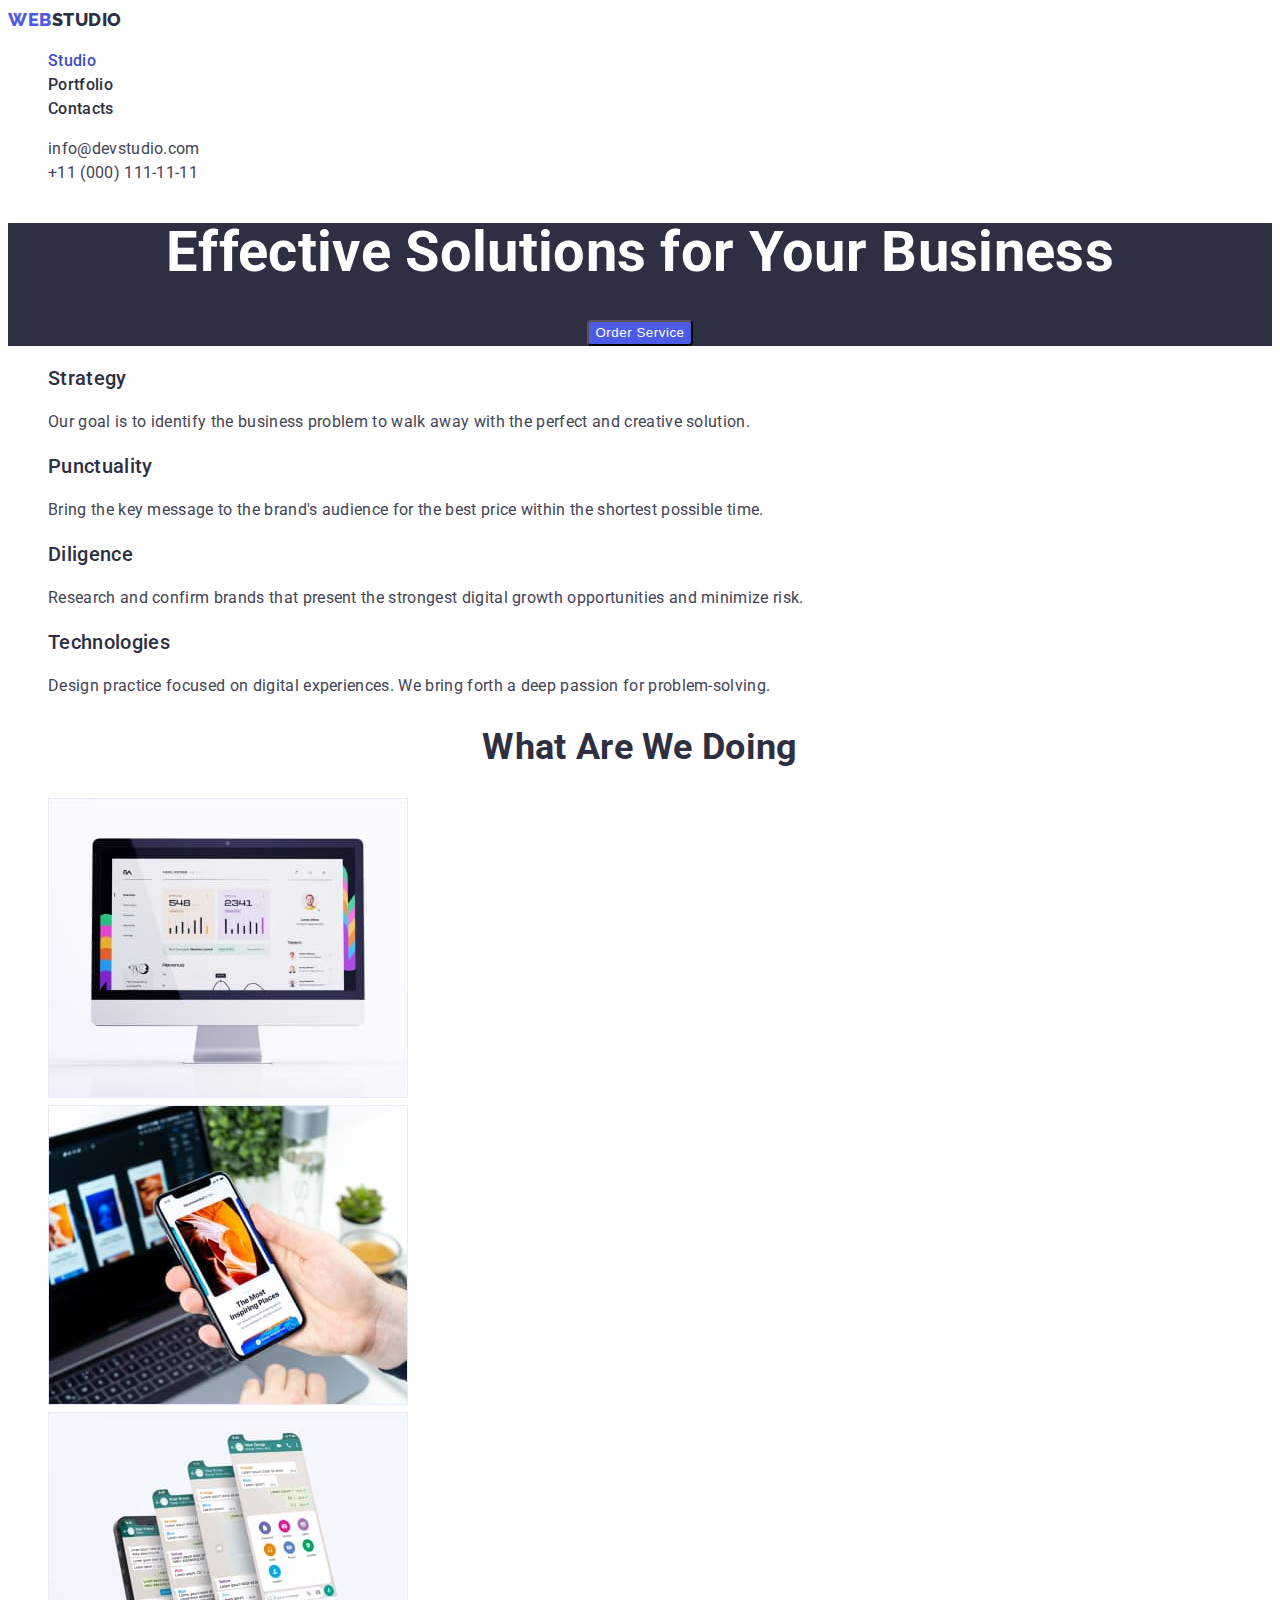
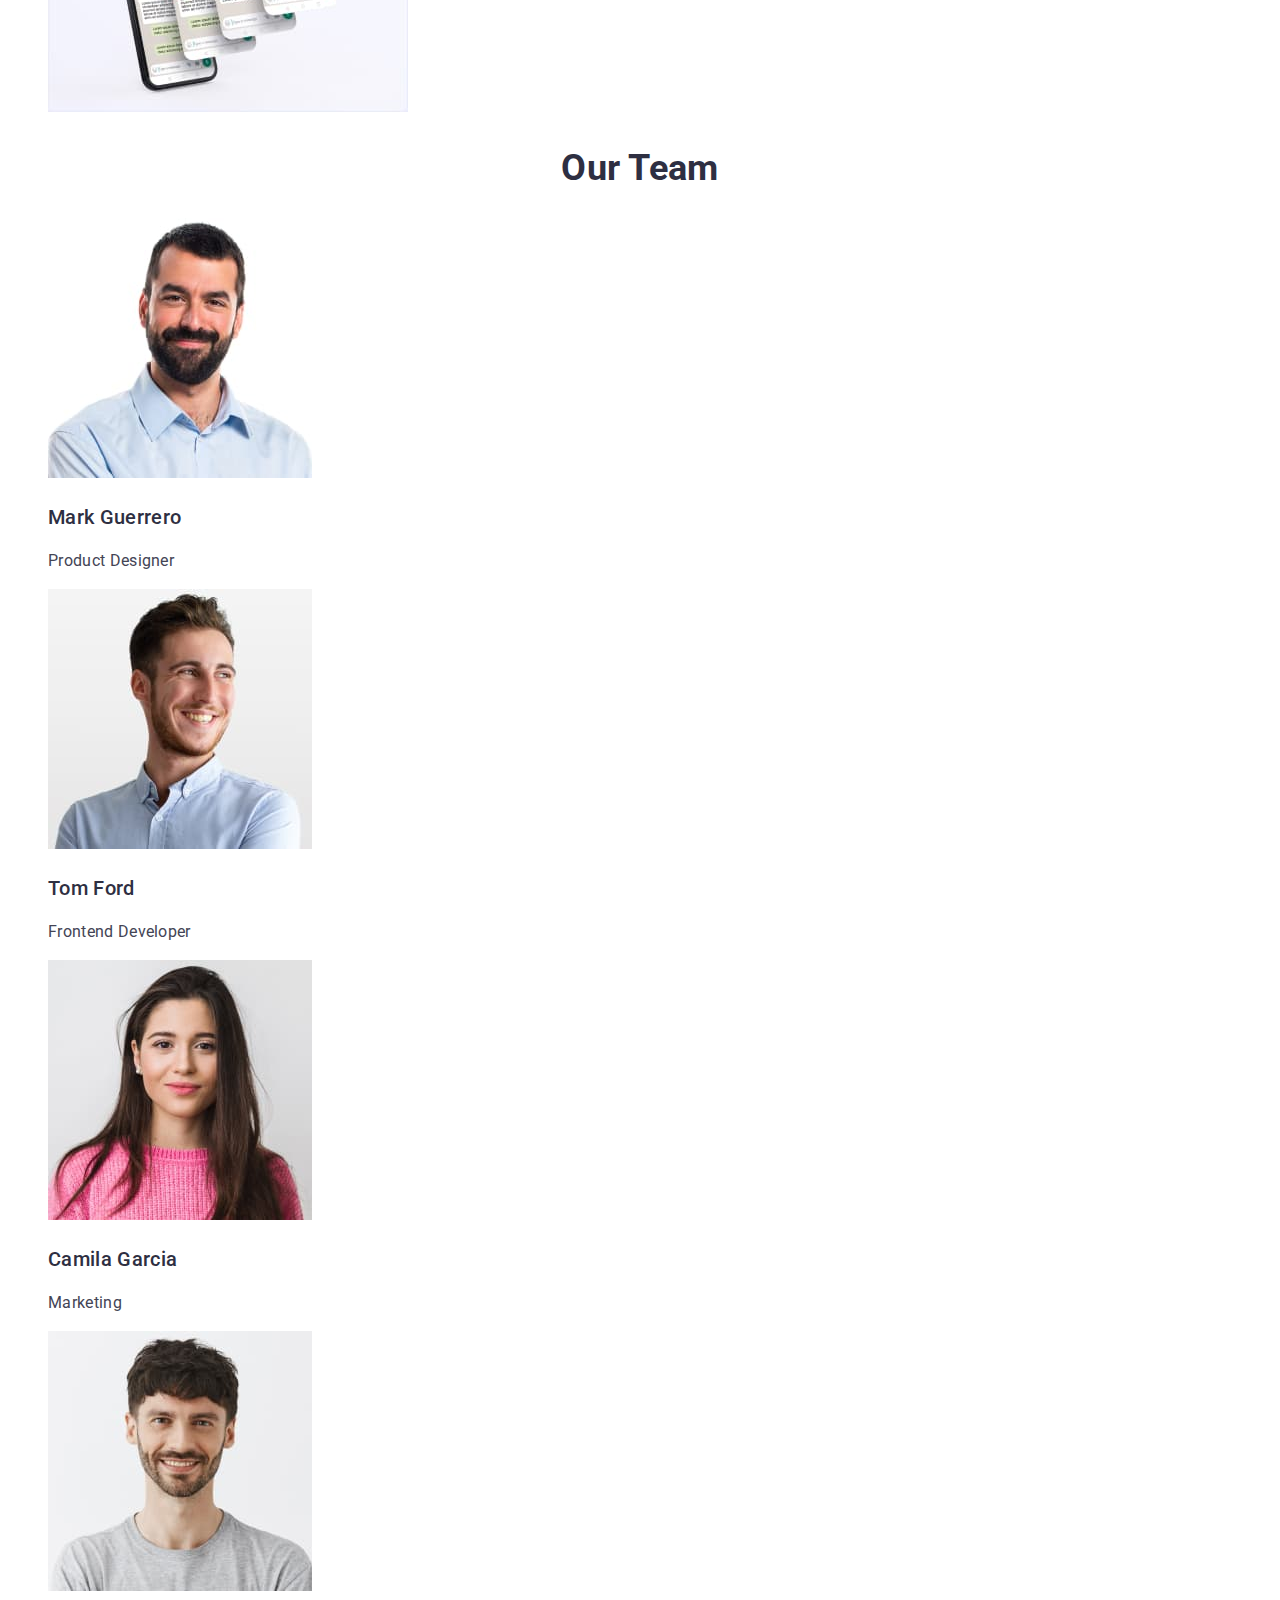
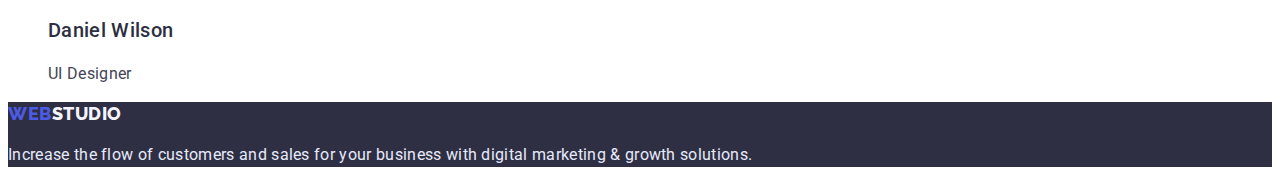
==== commit ae2c358e: "homework2_04" ====
--- a/index.html
+++ b/index.html
@@ -47,7 +47,7 @@
     </header>
     <main>
       <!--HERO-->
-      <section class="bgr">
+      <section class="hero">
         <h1 class="main-title">Effective Solutions for Your Business</h1>
         <button class="button primary" type="button">Order Service</button>
       </section>
@@ -163,7 +163,7 @@
       </section>
     </main>
     <!--FOOTER-->
-    <footer class="bgr">
+    <footer class="footer">
       <a href="./index.html" class="logotype link"
         >Web<span class="studio-footer">Studio</span></a
       >
--- a/css/styles.css
+++ b/css/styles.css
@@ -14,6 +14,7 @@
   letter-spacing: 0.02em;
   line-height: 1.5;
   color: var(--text-color);
+  background-color: var(--white-color);
 }
 
 ul {
@@ -93,14 +94,14 @@
 }
 
 .main-title {
-  font-weight: 700;
   font-size: 56px;
   line-height: 1.07;
   color: var(--white-color);
 }
 
-.bgr {
+.hero {
   background: var(--dark-color);
+  text-align: center;
 }
 
 .definition {
@@ -111,11 +112,15 @@
 }
 
 .subtitle {
-  font-weight: 700;
   font-size: 36px;
   line-height: 1.11;
   text-transform: capitalize;
   color: var(--dark-color);
+  text-align: center;
+}
+
+.footer {
+  background: var(--dark-color);
 }
 
 .studio-footer {
